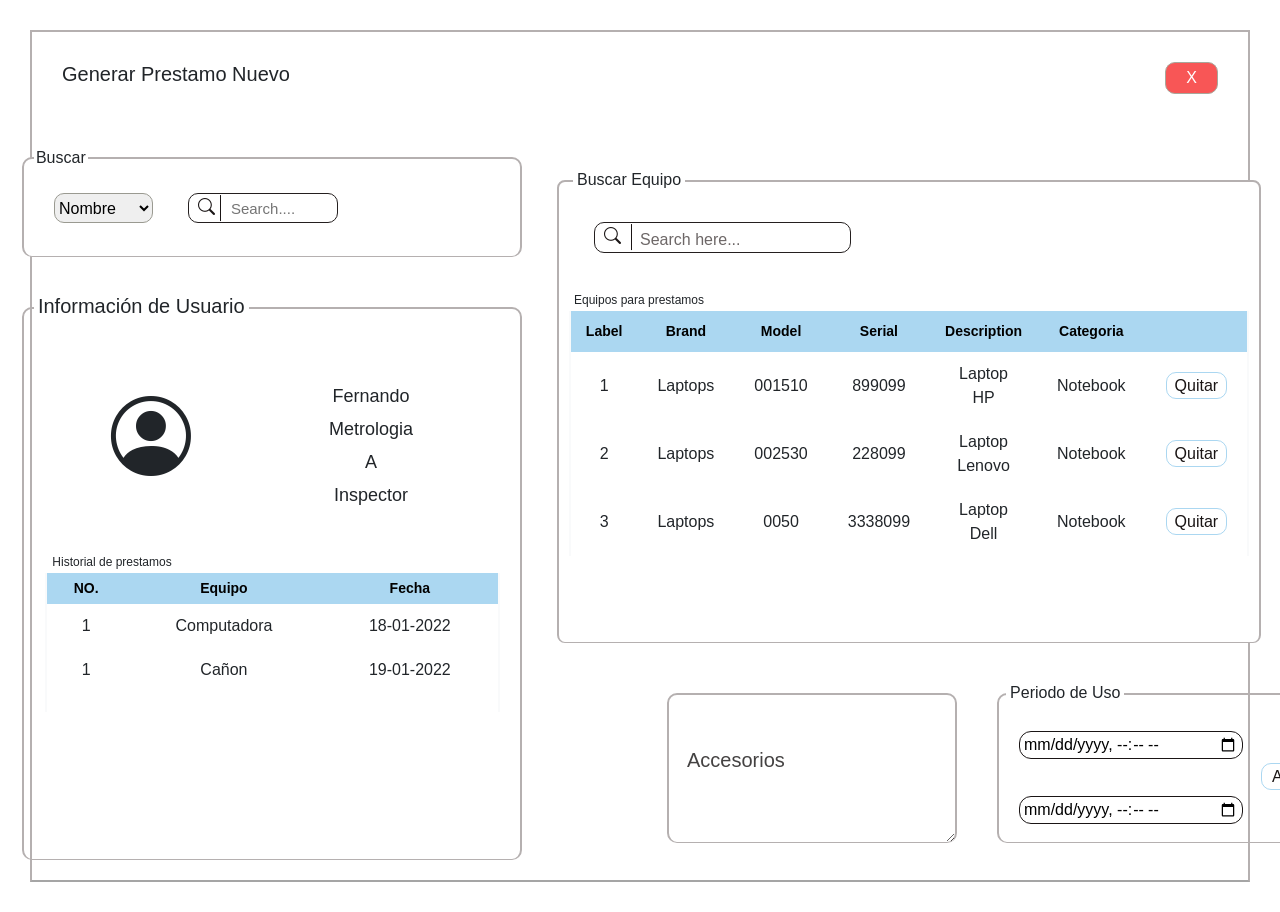
==== index.html @ a67ab9e0 "Baja prestamos start" ====
<!DOCTYPE html>
<html lang="en">
<head>
    <meta charset="UTF-8">
    <meta http-equiv="X-UA-Compatible" content="IE=edge">
    <meta name="viewport" content="width=device-width, initial-scale=1.0">
    <link rel="icon" href="img/shortcut-icon.ico">
    <title>Generar Prestamo</title>
    <script src="https://code.jquery.com/jquery-3.6.0.min.js"></script>
    <script src="js/jquery-3.6.0.min.js"></script>
    <link rel="stylesheet" href="css/style.css">
    <link href="https://cdn.jsdelivr.net/npm/bootstrap@5.0.2/dist/css/bootstrap.min.css" rel="stylesheet" integrity="sha384-EVSTQN3/azprG1Anm3QDgpJLIm9Nao0Yz1ztcQTwFspd3yD65VohhpuuCOmLASjC" crossorigin="anonymous">
    <script src="https://cdn.jsdelivr.net/npm/bootstrap@5.0.2/dist/js/bootstrap.bundle.min.js" integrity="sha384-MrcW6ZMFYlzcLA8Nl+NtUVF0sA7MsXsP1UyJoMp4YLEuNSfAP+JcXn/tWtIaxVXM" crossorigin="anonymous"></script>
    <link rel="stylesheet" href="https://cdn.jsdelivr.net/npm/bootstrap-icons@1.8.2/font/bootstrap-icons.css">
    
</head>
<body>
    
    <section>
        <div class="cabecera">
            <h1>Generar Prestamo Nuevo</h1>
            <input class="botonCerrar" type="button" value="X" onclick="window.close()">
        </div>
    
        <div class="container mb-2 pt-2">
            <div class="row">
                <div class="col-md-5">
                    <div class="caja">
                        <p>Buscar</p>

                        <div class="buscadores">

                            <select name="" id="">
                                <option selected="selected" value="">Nombre</option>
                                <option value="">Jonathan</option>
                                <option value="">Abimael</option>
                                <option value="">Exal</option>
                                <option value="">Emmanuel</option>
                            </select>

                            <div class="search-1">
                                <input type="text" placeholder="Search....">
                                <i class="bi bi-search"></i>
                            </div>
                            

                        </div>
                    </div>

                    <div>
                        <div class="caja2">
                            <p>Información de Usuario</p>

                            <div class="info">
                                <i class="bi bi-person-circle"></i>
                                <ul>
                                    <li>Fernando</li>
                                    <li>Metrologia</li>
                                    <li>A</li>
                                    <li>Inspector</li>
                                </ul>
                                
                            </div>

                            <div class="area">
                                <label class="form-label">Historial de prestamos</label>
                                
                                <table class="mb-3">
                                   <!-- <caption>Tabla de prestamos</caption>-->
                                    <tr>
                                        <th>NO.</th>
                                        <th>Equipo</th>
                                        <th>Fecha</th>
                                    </tr>
                                    <tr>
                                        <td>1</td>
                                        <td>Computadora</td>
                                        <td>18-01-2022</td>
                                    </tr>
                                    <tr>
                                        <td>1</td>
                                        <td>Cañon</td>
                                        <td>19-01-2022</td>
                                    </tr>
                                    <tr>
                                        <td></td>
                                        <td></td>
                                        <td></td>
                                    </tr>
                                   
                                    
                                    
                                </table>
                              </div>
                        
                        </div>
                    </div>

                </div>
                

                <div class="col-md-6 pt-5 buscar-equipos ">
                    <div class="equipo">

                        <p>Buscar Equipo</p>

                        <div class="search">
                            <input type="text" id="input2" placeholder="Search here...">
                            <i class="bi bi-search"></i>
                        </div>

                        <div class="area-equipos">
                            <label class="form-label">Equipos para prestamos</label>
                            <table class="mb-3">
                                <tr>
                                    
                                    <th>Label</th>
                                    <th>Brand</td>
                                    <th>Model</th>
                                    <th>Serial</th>
                                    <th>Description</th>
                                    <th>Categoria</th>
                                    <th></th>
                                    
                                </tr>

                                <tbody id="tabla2">
                                    <tr id="fila1">
                                        <td>1</td>
                                        <td>Laptops</td>
                                        <td>001510</td>
                                        <td>899099</td>
                                        <td>Laptop HP</td>
                                        <td>Notebook</td>
                                        <td><a  id="quitar1" class="b-quitar">Quitar</a></td>

                                    </tr>
                                    <tr id="fila2">
                                        <td>2</td>
                                        <td>Laptops</td>
                                        <td>002530</td>
                                        <td>228099</td>
                                        <td>Laptop Lenovo</td>
                                        <td>Notebook</td>
                                        <td><a  id="quitar2" class="b-quitar">Quitar</a></td>
                                    </tr>
                                    <tr id="fila3">
                                        <td>3</td>
                                        <td>Laptops</td>
                                        <td>0050</td>
                                        <td>3338099</td>
                                        <td>Laptop Dell</td>
                                        <td>Notebook</td>
                                        <td><a  id="quitar3" class="b-quitar">Quitar</a></td>
                                    </tr>
                                    
                                </tbody>
                            </table>
                        </div>
                    </div>

                    <div class="contenedor">

                        <div class="cont-area">
                            <textarea name="" id="miid" cols="30" rows="5" placeholder="Accesorios"></textarea>
                        </div>

                        <div class="periodos">
                            <p>Periodo de Uso</p>

                            <div class="periodo">
                                <input type="datetime-local">
                                <input type="datetime-local">
                            </div>
                            
                            <div class="agregar"><a id="agregar" class="btn-agregar">Agregar</a></div>
                        </div>
                        
                    </div>
                </div>
    
            </div>
        </div>
    </section>

    
    <script>
        $(function (){
            $('#quitar1').click(function(){
                $('#fila1').hide(); //Ocultar Elemento
            });
            $('#quitar2').click(function(){
                $('#fila2').remove(); //Eliminar Elemento
            });
            $('#quitar3').click(function(){
                $('#fila3').remove();
            });
            $('#quitar4').click(function(){
                $('#fila4').remove();
            });
        });

        $(document).ready(function(){
        $("#input2").on("keyup", function() {
        var value = $(this).val().toLowerCase();
        $("#tabla2 tr").filter(function() {
        $(this).toggle($(this).text().toLowerCase().indexOf(value) > -1)
            });
        });
        });

    </script>

</body>


</html>
---- css/style.css ----
@import url("https://cdn.jsdelivr.net/npm/bootstrap-icons@1.8.2/font/bootstrap-icons.css");

*{
    margin: 0;
    padding: 0;
    font-family: sans-serif;
}

section{
    margin: 30px;
    border-bottom: 2px solid rgb(165, 165, 165);
    border-top: 2px solid #b5b0b0;
    border-left: 2px solid #b5b0b0;
    border-right: 2px solid #b5b0b0;
}

.cabecera{
    display: flex;
    justify-content: space-between;
    margin: 30px;
}

.cabecera h1{
    text-decoration: none;
    user-select: none;
    font-size: 20px;
    font-weight: 400;
}

.botonCerrar{   
    padding: 0 20px;
    background-color: rgb(248, 86, 86);
    border: 1px solid #a7a79b;
    color: white;
    border-radius: 10px;
    transition: .5s;

}

.botonCerrar:hover{
    background-color: #fff;
    color: black;
    border: 1px solid #9a9a91;
}
.caja{
    position: relative;
    background-color: #fff;
    height: 100px;
    width: 600px !important;
    text-align: center;
    border-bottom: 1px solid #b5b0b0;
    border-top: 2px solid #b5b0b0;
    border-right:2px solid #b5b0b0;
    border-left: 2px solid #b5b0b0;
    right: 200px;
    margin-top: 25px;
    border-radius: 10px;
}

.caja p{
    position: absolute;
    left: 2%;
    bottom: 70.5px;
    background: white;
    padding: 0 2px;
    user-select: none;
    
}

.buscadores{
    display: flex;
    padding: 30px;
    margin-top: 4px;
    
}

.buscadores select{
    border-radius: 8px;
    height: 30px;
    width: 100px;
    border-radius: 10px;
    border: 1px solid #9a9a91;
    text-align: justify;
    outline: none;
    
}

.buscadores input{
    border-radius: 10px;
    height: 30px;
    width: 150px;
    border: 1px solid #9a9a91;
    outline: none;
    text-align: center;
}

.buscadores a{
    background-color: #83d2e5;
    color: #231d1de6;
    border: 1px solid #9a9a9a;
    border-radius: 10px;
    padding: 2px 10px;
    text-decoration: none;
    transition: 1s;
}

.buscadores a:hover{
    background-color: #fff;
    color: black;
    border: 1px solid #83d2e5;
}
hr{
    width: 50%;
    color: azure;
}

.caja2{
    position:  relative;
    text-align: center;
    width: 600px;
    border-bottom: 1px solid #b5b0b0;
    border-top:2px solid #b5b0b0;
    border-left: 2px solid #b5b0b0;
    border-right: 2px solid #b5b0b0;
    right: 200px;
    margin-bottom: 12px;
    margin-top: 50px;
    border-radius: 10px;
}

.caja2 p {
    position: absolute !important;
    font-size: 20px;
    font-weight: 500;
    user-select: none;
    left: 2%;
    bottom: 522px;
    background-color: white;
    padding: 0 4px;
    
}

/*
.caja2 i{
    margin-top: 70px;
    font-size: 100PX;
    position: absolute;
    left: 35PX;
}*/

.info{
    display: flex;
    justify-content: space-around;
}

.info i{
    position: relative;
    margin-top: 70px;
    font-size: 80px;
    left: 30px;
}

.info ul li{
    font-size: 18px;
    position: relative;
    top: 70px;
    margin: 2px;
    padding: 2px 20px;
    list-style: none;
    margin-right: 30px;
}

.area{
    height: 360px;
    padding-top: 50px;
}
.area label{
    margin-bottom: 0;
    right: 205px;
    position: relative;
    font-size: 12px;
    font-weight: 500;
}

.area textarea{
    width: 90% !important;
    margin-left: 20px !important;
}

.area table{
    margin-top: 8px;
    margin: auto;
    width: 540px;
    border-collapse: collapse;
    border-left: 2px solid #f9fafb;
    border-right: 2px solid #f9fafb;
    user-select: none;
}
.area table th{
    background-color: rgb(110 187 231 / 58%);
    color: black;
    font-size: 14px;
    padding: 5px 15px;
}

.area table td{
    
    padding-left: 20px;
    padding-right: 20px;
    padding-top: 10px;
    padding-bottom: 10px;
}

/*Segundo Row*/

.equipo{
    
    width: 800px !important;
    position: relative;
    background-color: #fff;
    text-align: center;
    border-bottom: 1px solid #b5b0b0;
    border-top: 2px solid #b5b0b0;
    border-right:2px solid #b5b0b0;
    border-left: 2px solid #b5b0b0;
    left: 90px;
    margin-bottom: 10px;
    border-radius: 8px;
}

.equipo p{
    position: absolute !important;
    left: 2%;
    bottom: 434px;
    background: white;
    padding: 0 4px;
    user-select: none;
    
}
.search-1{
    position: relative;
    width: 300px;
    height: 40px;
    margin-right: 80px;
    left: 35px;
}

.search-1 input{
    position: absolute;
    top: 0;
    left: 0;
    outline: none;
    border-radius: 10px;
    margin-right: 150px;
    color: #1a1515;
    background: transparent;
    border: 1px solid rgb(36, 31, 31);
    padding: 5px 10px;
    font-size: 15px;
}

.search-1 i{
    position: absolute;
    font-size: 17px;
    top: 12px;
    transform: translateY(-39%);
    left: 10px;
    color: #1a1515;
    border-right: 1px solid #1a1515;
    padding-right: 5px;
}

.search input::placeholder{color: rgb(109, 103, 103);}

 /*Segundo filtro de busqueda*/
.search{
    position: relative;
    width: 300px;
    height: 40px;
    margin-right: 80px;
    top: 40px;
    left: 35px;
}

.search input{
    position: absolute;
    top: 0;
    left: 0;
    outline: none;
    border-radius: 10px;
    margin-right: 150px;
    color: #1a1515;
    background: transparent;
    border: 1px solid rgb(36, 31, 31);
    padding: 5px 10px 0 45px
}

.search i{
    font-size: 17px;
    position: absolute;
    top: 12px;
    transform: translateY(-39%);
    left: 10px;
    color: #1a1515;
    border-right: 1px solid #1a1515;
    padding-right: 10px;
}

.search input::placeholder{color: rgb(109, 103, 103);}

.area-equipos{
    height: 420px;
    padding-top: 65px;
}

.area-equipos label{
    margin-bottom: 0;
    position: relative;
    right: 303px;
    font-size: 12px;
    font-weight: 500;
    
}

/*Segunda tabla*/
 .equipo table{
    margin-top: 10px;
    margin: auto;
    width: 740px;
    border-collapse: collapse;
    border-left: 2px solid #f9fafb;
    border-right: 2px solid #f9fafb;
    user-select: none;
}

 .equipo table th{
    background-color: rgb(110 187 231 / 58%);
    color: black;
    font-size: 14px;
    padding: 10px 15px;
}

.equipo table td{
    
    padding-left: 20px;
    padding-right: 20px;
    padding-top: 10px;
    padding-bottom: 10px;
}

.b-quitar{
    text-decoration: none;
    padding: 4px 8px;
    border: 1px solid rgb(110 187 231 / 58%);
    background-color: transparent;
    color: #1a1515;
    border-radius: 10px;
    transition: .5s;
    cursor: pointer;
}

.b-quitar:hover{
    background-color: rgb(110 187 231);
    border: 1px solid #b5b0b0;
    color: white;
    font-weight: 500;
}

/*Contenedor de Accesorios*/

.contenedor{
    width: 860px !important;
    display: flex;
    justify-content: space-around;
    margin-top: 50px;
}

#miid::placeholder {
    color: rgb(68, 66, 66);
    padding-left: 10px;
    padding-top: 30px;
  }

.contenedor .cont-area{
    height: 150px;
    width: 315px;
}
.contenedor .cont-area textarea{
    outline: none;
    border-right: 2px solid #b5b0b0;
    border-bottom: 1px solid #b5b0b0;
    border-left: 2px solid #b5b0b0;
    border-top: 2px solid #b5b0b0;
    border-radius: 10px;
    margin-left: 100px;
    width: 290px;
    height: 150px;;
    text-align: justify;
    padding: 10px;
}

#miid::placeholder {
    color: rgb(68, 66, 66);
    padding-left: 8px;
    padding-top: 40px;
    font-size: 20px;
  }

.contenedor .accesorios p{
    font-size: 16px;
    font-weight: 600;
    margin-left: 10px;
}

.contenedor .periodos{
    position: relative;
    display: flex;
    justify-content: space-between;
    border-right: 2px solid #b5b0b0;
    border-bottom: 1px solid #b5b0b0;
    border-left: 2px solid #b5b0b0;
    border-top: 2px solid #b5b0b0;
    height: 150px;
    width: 800px !important;
    border-radius: 10px;
    margin-left: 115px;
}

.contenedor .periodos p{
    position: absolute !important;
    padding: 0 4px;
    background: white;
    left: 2%;
    bottom: 121px;
    user-select: none;
}

.contenedor .periodo{
    display: flex;
    flex-direction: column;
    margin-top: 18px;
    margin-left: 20px;
}


.contenedor .periodo input{
    padding: 6px 15px;
    border-radius: 8px;
    border: 1px solid #1a1515;
    margin: auto;
    outline: none;
}

.agregar{
    margin-top: 70px;
    margin-right: 15px;
}
.btn-agregar{
    text-decoration: none;
    padding: 4px 10px;
    border: 1px solid rgb(110 187 231 / 58%);
    background: transparent;
    color: #1a1515;
    border-radius: 10px;
    transition: .54s;
    cursor: pointer;
}

.btn-agregar:hover{
    background-color: rgb(110 187 231);
    color: white;
    border: 1px solid #a7a79b;
}

/*Estilos para la vista de baja asignaciones*/

.baja-asignaciones section{
    margin: 40px;
    border-bottom: 2px solid rgb(165, 165, 165);
    border-top: 2px solid #b5b0b0;
    border-left: 2px solid #b5b0b0;
    border-right: 2px solid #b5b0b0;
}

.baja-asignaciones{
    display: flex;
    justify-content: space-around;
}

.user-search{
    position: relative;
    width: 400px;
    border-bottom: 1px solid rgb(165, 165, 165);
    border-top: 2px solid #b5b0b0;
    border-left: 2px solid #b5b0b0;
    border-right: 2px solid #b5b0b0;
    border-radius: 10px;
}

.user-search p{
    position: absolute;
    bottom: 198px;
    left: 2%;
    background-color: white;
    padding: 0 4px;
}

.user-search-select{
    display: flex;
    flex-direction: column;
    padding-top: 40px;
}

.user-search-select select{
    padding: 6px 25px;
    border-radius: 12px;
    margin: auto;
    margin-bottom: 15px;
    outline: none;
    text-align: center;
}

.user-search-select input{
    padding: 4px 18px;
    border-radius: 12px;
    margin: auto;
    margin-top: 10px;
    outline: none;
    border: 1px solid #1a1515;
}

.user-icon{
    justify-content: center;
    display: flex;
    margin-top: 30px;
}

.user-icon a{
    width: 45px;
    background: rgb(196, 194, 194);
    height: 45px;
    border-radius: 22px;
    position: relative;
}

.user-icon  i{
    position: absolute;
    font-size: 22px;
    left: 13px;
    top: 7px;
    color: #1a1515;
}


/*Parte responsiva para Laptops*/
@media screen and (max-width:1400px){
    .caja{
        right: 60px;
        max-width: 500px;
    }

    .caja2{
        right: 60px;
        max-width: 500px;
    }

    .area label{
        right: 160px;
    }
    .area table{
        max-width: 455px;
    }

    .equipo{
        left: 0;
        right: 10px;
        max-width: 704px;
    }
    .equipo .area-equipos label{
        right: 270px !important;
    }

    .area-equipos table{
        max-width: 675px;
    }
    
    .contenedor{
        max-width: 600px;
        margin-left: 10px;
    }

    .contenedor.cont-area{
        width: 200px;
        height: 120px;
    }

    .contenedor .periodo input {
        padding: 1px 4px;
        border-radius: 12px;
    }

    .agregar{
        margin-left: 18px;
    }
}

/*Parte responsiva para Tablets*/

@media screen and (max-width:1200px) {

    .caja{
        justify-content: center;
        right: 0;
        max-width: 600px;
        
    }

    .caja2{
        right: 0;
        max-width: 600px;
    }

    .area label{
        right: 205px;
    }
    .area table{
        max-width: 550px;
    }


    .row{

        /*flex-direction: column; para bajar una columna a modo vertical*/
        flex-direction: column;
        
    }

    .container{
      
      max-width: 630px !important;
    }

    .cabecera input{
        margin-right: 0px;
    }

    .equipo{
        left: 0;
        max-width: 960px;
    }
    .equipo .area-equipos table{
        max-width: 740px;
    }
    .equipo .area-equipos label{
        right: 295px !important;
    }

    .buscar-equipos{
        position: relative;
        right: 100px;
    }
    .contenedor{
        max-width: 800px;
        margin-left: 30px !important;
    }

    .contenedor .cont-area textarea{
        margin-left: 0;
    }

    .contenedor .periodos {
        max-width: 500px !important;
        margin-right:60px;
    }
    .contenedor .accesorios{
        margin-left: 0;
    }

    .contenedor .periodo input {
        padding: 1px 4px;
        border-radius: 12px;
    }

    .agregar{
        margin-left: 32px;
    }
}

/*Tablets mas pequeñas*/
@media screen and (max-width:992px) {
    .caja{
        right: 0;
        
    }

    .caja2{
        right: 0;
    }

    .row{
        flex-direction: column;
    }

    .equipo{
        left: 0;
        max-width: 690px;
    }

    .equipo p{
        bottom: 431px;
    }

    .equipo label{
        right: 270px;
    }
    .equipo .area-equipos label{
        right: 250px !important;
    }
    .equipo .area-equipos table {
        max-width: 500px;
    }
    .buscar-equipos{
        right: 40px;
    }

    .contenedor{
        max-width: 690px;
        margin-left: 0 !important;
    }
    .contenedor .cont-area{
        width: 245px;
    }
    .contenedor .cont-area textarea {
        margin-left: 60px;
        height: 135px;
    }

    .contenedor .periodos{
        height: 135px;
    }
    .contenedor .periodos p{
        bottom: 105px;
    }
    .agregar{
        margin-left: 40px;
    }
    
}

/*Medidas para Celular*/

@media screen and (max-width:500px) {
    section{
        margin: 10px;
    }

    .caja{
        max-width: 365px;
    }

    .caja2{
        max-width: 365px;
    }

    .caja2 p{
        position: absolute;
        left: 17%;
    }

    .area label{
        right: 5px;
    }

    .area table{
        max-width: 340px;
    }

    .buscar-equipos{
        position: initial;
    }
    .equipo{
        
        max-width: 365px;
    }
    
}
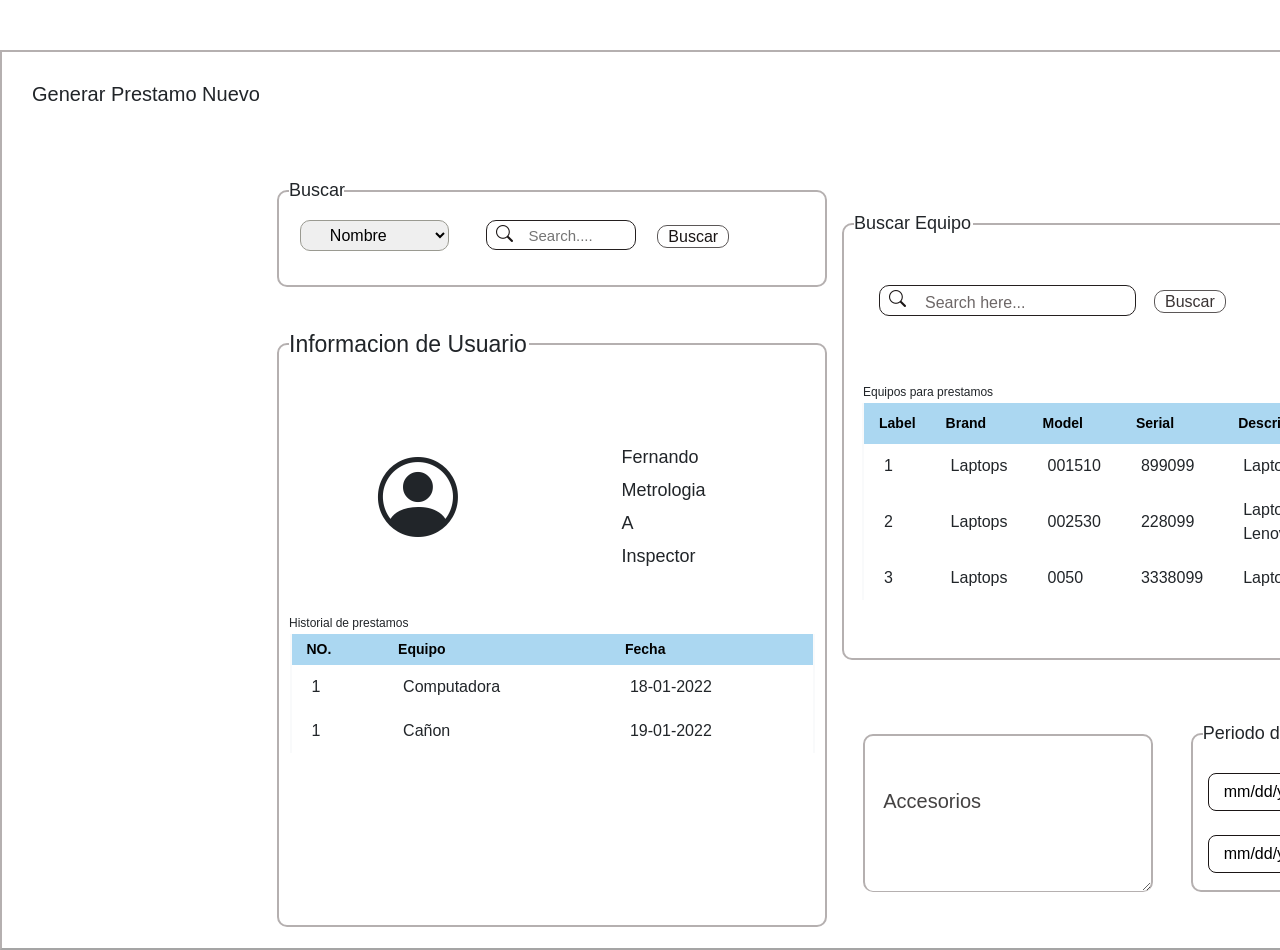
==== commit d3ddb5c5: "Responsivo" ====
--- a/index.html
+++ b/index.html
@@ -1,209 +1,209 @@
 <!DOCTYPE html>
 <html lang="en">
-<head>
-    <meta charset="UTF-8">
-    <meta http-equiv="X-UA-Compatible" content="IE=edge">
-    <meta name="viewport" content="width=device-width, initial-scale=1.0">
-    <link rel="icon" href="img/shortcut-icon.ico">
-    <title>Generar Prestamo</title>
-    <script src="https://code.jquery.com/jquery-3.6.0.min.js"></script>
-    <script src="js/jquery-3.6.0.min.js"></script>
-    <link rel="stylesheet" href="css/style.css">
-    <link href="https://cdn.jsdelivr.net/npm/bootstrap@5.0.2/dist/css/bootstrap.min.css" rel="stylesheet" integrity="sha384-EVSTQN3/azprG1Anm3QDgpJLIm9Nao0Yz1ztcQTwFspd3yD65VohhpuuCOmLASjC" crossorigin="anonymous">
-    <script src="https://cdn.jsdelivr.net/npm/bootstrap@5.0.2/dist/js/bootstrap.bundle.min.js" integrity="sha384-MrcW6ZMFYlzcLA8Nl+NtUVF0sA7MsXsP1UyJoMp4YLEuNSfAP+JcXn/tWtIaxVXM" crossorigin="anonymous"></script>
-    <link rel="stylesheet" href="https://cdn.jsdelivr.net/npm/bootstrap-icons@1.8.2/font/bootstrap-icons.css">
-    
-</head>
+    <head>
+        <meta charset="UTF-8">
+        <meta http-equiv="X-UA-Compatible" content="IE=edge">
+        <meta name="viewport" content="width=device-width, initial-scale=1.0">
+        <link rel="icon" href="img/shortcut-icon.ico">
+        <title>Generar Prestamo</title>
+        <script src="https://code.jquery.com/jquery-3.6.0.min.js"></script>
+        <script src="js/jquery-3.6.0.min.js"></script>
+        <link rel="stylesheet" href="css/style.css">
+        <link href="https://cdn.jsdelivr.net/npm/bootstrap@5.0.2/dist/css/bootstrap.min.css" rel="stylesheet" integrity="sha384-EVSTQN3/azprG1Anm3QDgpJLIm9Nao0Yz1ztcQTwFspd3yD65VohhpuuCOmLASjC" crossorigin="anonymous">
+        <script src="https://cdn.jsdelivr.net/npm/bootstrap@5.0.2/dist/js/bootstrap.bundle.min.js" integrity="sha384-MrcW6ZMFYlzcLA8Nl+NtUVF0sA7MsXsP1UyJoMp4YLEuNSfAP+JcXn/tWtIaxVXM" crossorigin="anonymous"></script>
+        <link rel="stylesheet" href="https://cdn.jsdelivr.net/npm/bootstrap-icons@1.8.2/font/bootstrap-icons.css">
+        
+    </head>
 <body>
-    
-    <section>
-        <div class="cabecera">
+
+    <div class="section-prestamos">
+        <div class="cabecera-asign">
             <h1>Generar Prestamo Nuevo</h1>
-            <input class="botonCerrar" type="button" value="X" onclick="window.close()">
+            <input type="button" class="botonCerrar" value="X" onclick="window.close()">
         </div>
-    
+
         <div class="container mb-2 pt-2">
             <div class="row">
                 <div class="col-md-5">
-                    <div class="caja">
-                        <p>Buscar</p>
-
-                        <div class="buscadores">
-
-                            <select name="" id="">
-                                <option selected="selected" value="">Nombre</option>
-                                <option value="">Jonathan</option>
-                                <option value="">Abimael</option>
-                                <option value="">Exal</option>
-                                <option value="">Emmanuel</option>
-                            </select>
-
-                            <div class="search-1">
-                                <input type="text" placeholder="Search....">
-                                <i class="bi bi-search"></i>
-                            </div>
-                            
-
+
+                    <div class="prestamo-fil">
+                        <form class="prestamo-fieldset">
+                            <fieldset class="buscadores-prestamos">
+                                <legend>Buscar</legend>
+                                <div class="mt-2">
+                                    <select name="" id="">
+                                        <option selected="selected" value="">Nombre</option>
+                                        <option value="">Jonathan</option>
+                                        <option value="">Abimael</option>
+                                        <option value="">Exal</option>
+                                        <option value="">Emmanuel</option>
+                                    </select>
+                                </div>
+
+                                <div class="search-1 mt-2">
+                                    <input type="text" placeholder="Search....">
+                                    <i class="bi bi-search"></i>
+                                </div>
+                                <div class="buscar-pres"><a href="">Buscar</a></div>
+                            </fieldset>
+                        </form>
+                    </div>
+
+                    <div>
+                        <div class="prestamos-caja2">
+                            <form action="">
+                                <fieldset>
+                                    <legend>Informacion de Usuario</legend>
+                        
+                                    <div class="info">
+                                        <i class="bi bi-person-circle"></i>
+                                        <ul>
+                                            <li>Fernando</li>
+                                            <li>Metrologia</li>
+                                            <li>A</li>
+                                            <li>Inspector</li>
+                                        </ul>
+                                        
+                                    </div>
+
+                                    <div class="area">
+                                        <label class="form-label">Historial de prestamos</label>
+                                        <table class="mb-3">
+                                        <!-- <caption>Tabla de prestamos</caption>-->
+                                            <tr>
+                                                <th>NO.</th>
+                                                <th>Equipo</th>
+                                                <th>Fecha</th>
+                                            </tr>
+                                            <tr>
+                                                <td>1</td>
+                                                <td>Computadora</td>
+                                                <td>18-01-2022</td>
+                                            </tr>
+                                            <tr>
+                                                <td>1</td>
+                                                <td>Cañon</td>
+                                                <td>19-01-2022</td>
+                                            </tr>
+                                        </table>
+                                    </div>
+                            </fieldset>
+                        </form>
                         </div>
                     </div>
 
-                    <div>
-                        <div class="caja2">
-                            <p>Información de Usuario</p>
-
-                            <div class="info">
-                                <i class="bi bi-person-circle"></i>
-                                <ul>
-                                    <li>Fernando</li>
-                                    <li>Metrologia</li>
-                                    <li>A</li>
-                                    <li>Inspector</li>
-                                </ul>
-                                
-                            </div>
-
-                            <div class="area">
-                                <label class="form-label">Historial de prestamos</label>
-                                
-                                <table class="mb-3">
-                                   <!-- <caption>Tabla de prestamos</caption>-->
-                                    <tr>
-                                        <th>NO.</th>
-                                        <th>Equipo</th>
-                                        <th>Fecha</th>
-                                    </tr>
-                                    <tr>
-                                        <td>1</td>
-                                        <td>Computadora</td>
-                                        <td>18-01-2022</td>
-                                    </tr>
-                                    <tr>
-                                        <td>1</td>
-                                        <td>Cañon</td>
-                                        <td>19-01-2022</td>
-                                    </tr>
-                                    <tr>
-                                        <td></td>
-                                        <td></td>
-                                        <td></td>
-                                    </tr>
-                                   
+                </div>
+
+                <div class="col-md-6 pt-5 ">
+                    <div class="equipo-prestamos">
+                        <form action="">
+                            <fieldset>
+                                <legend>Buscar Equipo</legend>
+
+                                <div class="search">
+                                    <input type="text" id="input-be" placeholder="Search here...">
+                                    <i class="bi bi-search"></i>
+                                </div>
+                                <div class="buscar-pres-e"><a href="">Buscar</a></div>
+
+                                <div class="area-equipos">
+                                    <label class="form-label">Equipos para prestamos</label>
+                                    <table class="mb-3">
+                                        <tr>
+                                            
+                                            <th>Label</th>
+                                            <th>Brand</td>
+                                            <th>Model</th>
+                                            <th>Serial</th>
+                                            <th>Description</th>
+                                            <th>Categoria</th>
+                                            <th></th>
+                                            
+                                        </tr>
+
+                                        <tbody id="tabla-equipo-prestamos">
+                                            <tr id="fila-tep1">
+                                                <td>1</td>
+                                                <td>Laptops</td>
+                                                <td>001510</td>
+                                                <td>899099</td>
+                                                <td>Laptop HP</td>
+                                                <td>Notebook</td>
+                                                <td><a  id="quitar-ep1" class="b-quitar">Quitar</a></td>
+
+                                            </tr>
+                                            <tr id="fila-tep2">
+                                                <td>2</td>
+                                                <td>Laptops</td>
+                                                <td>002530</td>
+                                                <td>228099</td>
+                                                <td>Laptop Lenovo</td>
+                                                <td>Notebook</td>
+                                                <td><a  id="quitar-ep2" class="b-quitar">Quitar</a></td>
+                                            </tr>
+                                            <tr id="fila-tep3">
+                                                <td>3</td>
+                                                <td>Laptops</td>
+                                                <td>0050</td>
+                                                <td>3338099</td>
+                                                <td>Laptop Dell</td>
+                                                <td>Notebook</td>
+                                                <td><a  id="quitar-ep3" class="b-quitar">Quitar</a></td>
+                                            </tr>
                                     
-                                    
-                                </table>
-                              </div>
-                        
-                        </div>
-                    </div>
-
-                </div>
-                
-
-                <div class="col-md-6 pt-5 buscar-equipos ">
-                    <div class="equipo">
-
-                        <p>Buscar Equipo</p>
-
-                        <div class="search">
-                            <input type="text" id="input2" placeholder="Search here...">
-                            <i class="bi bi-search"></i>
-                        </div>
-
-                        <div class="area-equipos">
-                            <label class="form-label">Equipos para prestamos</label>
-                            <table class="mb-3">
-                                <tr>
-                                    
-                                    <th>Label</th>
-                                    <th>Brand</td>
-                                    <th>Model</th>
-                                    <th>Serial</th>
-                                    <th>Description</th>
-                                    <th>Categoria</th>
-                                    <th></th>
-                                    
-                                </tr>
-
-                                <tbody id="tabla2">
-                                    <tr id="fila1">
-                                        <td>1</td>
-                                        <td>Laptops</td>
-                                        <td>001510</td>
-                                        <td>899099</td>
-                                        <td>Laptop HP</td>
-                                        <td>Notebook</td>
-                                        <td><a  id="quitar1" class="b-quitar">Quitar</a></td>
-
-                                    </tr>
-                                    <tr id="fila2">
-                                        <td>2</td>
-                                        <td>Laptops</td>
-                                        <td>002530</td>
-                                        <td>228099</td>
-                                        <td>Laptop Lenovo</td>
-                                        <td>Notebook</td>
-                                        <td><a  id="quitar2" class="b-quitar">Quitar</a></td>
-                                    </tr>
-                                    <tr id="fila3">
-                                        <td>3</td>
-                                        <td>Laptops</td>
-                                        <td>0050</td>
-                                        <td>3338099</td>
-                                        <td>Laptop Dell</td>
-                                        <td>Notebook</td>
-                                        <td><a  id="quitar3" class="b-quitar">Quitar</a></td>
-                                    </tr>
-                                    
-                                </tbody>
-                            </table>
-                        </div>
-                    </div>
-
-                    <div class="contenedor">
+                                        </tbody>
+                                    </table>
+                                </div>
+                            </fieldset>
+                        </form>
+                    </div>
+
+                    <div class="contenedor mb-4">
 
                         <div class="cont-area">
                             <textarea name="" id="miid" cols="30" rows="5" placeholder="Accesorios"></textarea>
                         </div>
 
                         <div class="periodos">
-                            <p>Periodo de Uso</p>
-
-                            <div class="periodo">
-                                <input type="datetime-local">
-                                <input type="datetime-local">
-                            </div>
-                            
-                            <div class="agregar"><a id="agregar" class="btn-agregar">Agregar</a></div>
+                            <form action="">
+                                <fieldset>
+                                    <legend>Periodo de Uso</legend>
+
+                                        <div class="fechas-prestamos">
+                                            <input class="mb-2" type="datetime-local">
+                                            <input class="mt-3" type="datetime-local">
+                                        </div>
+                                        
+                                        <div class="agregar"><a id="agregar" class="btn-agregar">Agregar</a></div>
+                                </fieldset>
+                                
+                            </form>
                         </div>
                         
                     </div>
+
                 </div>
-    
             </div>
         </div>
-    </section>
-
+    </div>
     
     <script>
         $(function (){
-            $('#quitar1').click(function(){
-                $('#fila1').hide(); //Ocultar Elemento
-            });
-            $('#quitar2').click(function(){
-                $('#fila2').remove(); //Eliminar Elemento
-            });
-            $('#quitar3').click(function(){
-                $('#fila3').remove();
-            });
-            $('#quitar4').click(function(){
-                $('#fila4').remove();
+            $('#quitar-ep1').click(function(){
+                $('#fila-tep1').hide(); //Ocultar Elemento
+            });
+            $('#quitar-ep2').click(function(){
+                $('#fila-tep2').remove(); //Eliminar Elemento
+            });
+            $('#quitar-ep3').click(function(){
+                $('#fila-tep3').remove();
             });
         });
 
         $(document).ready(function(){
-        $("#input2").on("keyup", function() {
+        $("#input-be").on("keyup", function() {
         var value = $(this).val().toLowerCase();
-        $("#tabla2 tr").filter(function() {
+        $("#tabla-equipo-prestamos tr").filter(function() {
         $(this).toggle($(this).text().toLowerCase().indexOf(value) > -1)
             });
         });
@@ -212,6 +212,4 @@
     </script>
 
 </body>
-
-
 </html>
--- a/css/style.css
+++ b/css/style.css
@@ -6,12 +6,16 @@
     font-family: sans-serif;
 }
 
-section{
-    margin: 30px;
+.section-prestamos{
+    width: 1650px;
+    height: 900px;
+    margin: auto;
+    margin-top: 50px;
     border-bottom: 2px solid rgb(165, 165, 165);
     border-top: 2px solid #b5b0b0;
     border-left: 2px solid #b5b0b0;
     border-right: 2px solid #b5b0b0;
+    background-color: white;
 }
 
 .cabecera{
@@ -42,50 +46,45 @@
     color: black;
     border: 1px solid #9a9a91;
 }
-.caja{
-    position: relative;
+
+.prestamo-fil{
     background-color: #fff;
     height: 100px;
-    width: 600px !important;
-    text-align: center;
-    border-bottom: 1px solid #b5b0b0;
-    border-top: 2px solid #b5b0b0;
-    border-right:2px solid #b5b0b0;
-    border-left: 2px solid #b5b0b0;
-    right: 200px;
+    width: 650px !important;
     margin-top: 25px;
     border-radius: 10px;
 }
 
-.caja p{
-    position: absolute;
-    left: 2%;
-    bottom: 70.5px;
-    background: white;
-    padding: 0 2px;
-    user-select: none;
-    
-}
-
-.buscadores{
-    display: flex;
-    padding: 30px;
-    margin-top: 4px;
-    
-}
-
-.buscadores select{
+.prestamo-fil fieldset{
+    width: 550px;
+    height: 110px;
+}
+
+.prestamo-fil legend{
+    font-size: 18px;
+    width: 10% !important;
+    float: none !important;
+    margin-left: 10px !important;
+}
+
+.buscadores-prestamos{
+    display: flex;
+    justify-content: space-around;
+    
+}
+
+.buscadores-prestamos select{
     border-radius: 8px;
-    height: 30px;
-    width: 100px;
+    padding: 5px 25px;
     border-radius: 10px;
     border: 1px solid #9a9a91;
     text-align: justify;
     outline: none;
-    
-}
-
-.buscadores input{
+    margin-left: 20px;
+    
+}
+
+.buscadores-prestamos input{
     border-radius: 10px;
     height: 30px;
     width: 150px;
@@ -94,50 +93,47 @@
     text-align: center;
 }
 
-.buscadores a{
-    background-color: #83d2e5;
-    color: #231d1de6;
-    border: 1px solid #9a9a9a;
+.buscar-pres{
+    margin-top: 13px;
+    position: relative;
+    right: 95px;
+
+}
+
+.buscadores-prestamos a{
+    background-color: transparent;
+    color: #1a1515;
+    border: 1px solid rgb(36 31 31 / 75%);
     border-radius: 10px;
     padding: 2px 10px;
     text-decoration: none;
-    transition: 1s;
-}
-
-.buscadores a:hover{
-    background-color: #fff;
-    color: black;
-    border: 1px solid #83d2e5;
-}
-hr{
-    width: 50%;
-    color: azure;
-}
-
-.caja2{
+    transition: .5s;
+}
+
+.buscadores-prestamos a:hover{
+    background-color: rgb(110 187 231);
+    color: white;
+    border: 1px solid #9a9a91;
+}
+
+.prestamos-caja2{
     position:  relative;
-    text-align: center;
     width: 600px;
-    border-bottom: 1px solid #b5b0b0;
-    border-top:2px solid #b5b0b0;
-    border-left: 2px solid #b5b0b0;
-    border-right: 2px solid #b5b0b0;
-    right: 200px;
     margin-bottom: 12px;
     margin-top: 50px;
     border-radius: 10px;
 }
-
-.caja2 p {
-    position: absolute !important;
-    font-size: 20px;
-    font-weight: 500;
-    user-select: none;
-    left: 2%;
-    bottom: 522px;
-    background-color: white;
-    padding: 0 4px;
-    
+.prestamos-caja2 fieldset{
+    width: 550px;
+    height: 600px;
+    border: 2px solid #b5b0b0 ;
+}
+
+.prestamos-caja2 legend{
+    font-size: 23px;
+    float: none !important;
+    margin-left: 10px !important;
+    width: 44%;
 }
 
 /*
@@ -176,7 +172,7 @@
 }
 .area label{
     margin-bottom: 0;
-    right: 205px;
+    left: 7px;
     position: relative;
     font-size: 12px;
     font-weight: 500;
@@ -213,35 +209,34 @@
 
 /*Segundo Row*/
 
-.equipo{
-    
-    width: 800px !important;
+.equipo-prestamos{
+    
+    width: 750px !important;
     position: relative;
     background-color: #fff;
-    text-align: center;
-    border-bottom: 1px solid #b5b0b0;
-    border-top: 2px solid #b5b0b0;
-    border-right:2px solid #b5b0b0;
-    border-left: 2px solid #b5b0b0;
     left: 90px;
     margin-bottom: 10px;
     border-radius: 8px;
 }
 
-.equipo p{
-    position: absolute !important;
-    left: 2%;
-    bottom: 434px;
-    background: white;
-    padding: 0 4px;
-    user-select: none;
-    
-}
+.equipo-prestamos fieldset{
+    width: 750px;
+    height: 450px;
+    border: 2px solid #9a9a91;
+}
+
+.equipo-prestamos legend{
+    float: none !important;
+    font-size: 18px;
+    margin-left: 10px;
+    width: 16%;
+
+}
+
 .search-1{
     position: relative;
     width: 300px;
     height: 40px;
-    margin-right: 80px;
     left: 35px;
 }
 
@@ -266,7 +261,6 @@
     transform: translateY(-39%);
     left: 10px;
     color: #1a1515;
-    border-right: 1px solid #1a1515;
     padding-right: 5px;
 }
 
@@ -302,11 +296,32 @@
     transform: translateY(-39%);
     left: 10px;
     color: #1a1515;
-    border-right: 1px solid #1a1515;
     padding-right: 10px;
 }
 
 .search input::placeholder{color: rgb(109, 103, 103);}
+
+.buscar-pres-e{
+    position: relative;
+    left: 310px;
+    margin-top: 5px;  
+}
+
+.buscar-pres-e a{
+    padding: 2px 10px;
+    background: transparent;
+    border: 1px solid rgb(36 31 31 / 75%);
+    color: #231d1de6;
+    border-radius: 10px;
+    text-decoration: none;
+    transition: .5s;
+}
+
+.buscar-pres-e a:hover{
+    border: 1px solid #9a9a91;
+    background: rgb(110 187 231);
+    color: white;
+}
 
 .area-equipos{
     height: 420px;
@@ -316,14 +331,14 @@
 .area-equipos label{
     margin-bottom: 0;
     position: relative;
-    right: 303px;
+    left: 8px;
     font-size: 12px;
     font-weight: 500;
     
 }
 
 /*Segunda tabla*/
- .equipo table{
+ .area-equipos table{
     margin-top: 10px;
     margin: auto;
     width: 740px;
@@ -333,15 +348,15 @@
     user-select: none;
 }
 
- .equipo table th{
+.area-equipos table th{
     background-color: rgb(110 187 231 / 58%);
     color: black;
     font-size: 14px;
     padding: 10px 15px;
-}
-
-.equipo table td{
-    
+
+}
+
+.area-equipos table td{
     padding-left: 20px;
     padding-right: 20px;
     padding-top: 10px;
@@ -392,11 +407,12 @@
     border-left: 2px solid #b5b0b0;
     border-top: 2px solid #b5b0b0;
     border-radius: 10px;
-    margin-left: 100px;
+    margin-left: 80px;
     width: 290px;
-    height: 150px;;
+    height: 158px;;
     text-align: justify;
     padding: 10px;
+    margin-top: 24px;
 }
 
 #miid::placeholder {
@@ -416,34 +432,34 @@
     position: relative;
     display: flex;
     justify-content: space-between;
-    border-right: 2px solid #b5b0b0;
-    border-bottom: 1px solid #b5b0b0;
-    border-left: 2px solid #b5b0b0;
-    border-top: 2px solid #b5b0b0;
-    height: 150px;
-    width: 800px !important;
-    border-radius: 10px;
-    margin-left: 115px;
-}
-
-.contenedor .periodos p{
-    position: absolute !important;
-    padding: 0 4px;
-    background: white;
-    left: 2%;
-    bottom: 121px;
-    user-select: none;
-}
-
-.contenedor .periodo{
+    height: 170px;
+    width: 400px !important;
+    border-radius: 10px;
+    margin-left: 20px;
+}
+
+.periodos fieldset{
+    height: 172px;
+    width: 400px;
+    border: 2px solid #b5b0b0;
+
+}
+
+.periodos legend{
+    font-size: 18px;
+    float: none;
+    margin-left: 10px;
+    width: 32%;
+}
+.fechas-prestamos{
     display: flex;
     flex-direction: column;
     margin-top: 18px;
-    margin-left: 20px;
-}
-
-
-.contenedor .periodo input{
+    margin-right: 120px;
+}
+
+
+.fechas-prestamos input{
     padding: 6px 15px;
     border-radius: 8px;
     border: 1px solid #1a1515;
@@ -452,8 +468,9 @@
 }
 
 .agregar{
-    margin-top: 70px;
-    margin-right: 15px;
+    position: relative;
+    bottom: 60px;
+    margin-left: 305px;
 }
 .btn-agregar{
     text-decoration: none;
@@ -474,36 +491,56 @@
 
 /*Estilos para la vista de baja asignaciones*/
 
-.baja-asignaciones section{
-    margin: 40px;
+body .section-asign {
+    max-width: 1450px;
+    margin: auto;
+    margin-top: 100px;
     border-bottom: 2px solid rgb(165, 165, 165);
     border-top: 2px solid #b5b0b0;
     border-left: 2px solid #b5b0b0;
     border-right: 2px solid #b5b0b0;
 }
 
-.baja-asignaciones{
+
+.cabecera-asign{
+    display: flex;
+    justify-content: space-between;
+    margin: 30px;
+}
+.cabecera-asign h1{
+    text-decoration: none;
+    user-select: none;
+    font-size: 20px;
+    font-weight: 400;
+}
+
+.baja-asign{
     display: flex;
     justify-content: space-around;
-}
-
-.user-search{
-    position: relative;
+    padding-top: 30px;
+}
+
+.user-fieldset{
     width: 400px;
-    border-bottom: 1px solid rgb(165, 165, 165);
-    border-top: 2px solid #b5b0b0;
-    border-left: 2px solid #b5b0b0;
-    border-right: 2px solid #b5b0b0;
-    border-radius: 10px;
-}
-
-.user-search p{
-    position: absolute;
-    bottom: 198px;
-    left: 2%;
-    background-color: white;
-    padding: 0 4px;
-}
+    height: 200px;
+}
+
+
+fieldset{
+    border: 2px solid #b5b0b0  !important;
+    margin: 10px !important;
+    border-radius: 10px;
+    height: 150px;
+}
+
+.user-fieldset legend{
+    font-size: 17px !important;
+    float: none !important;
+    width: 26% !important;
+    margin-left: 10px !important;
+}
+
+
 
 .user-search-select{
     display: flex;
@@ -521,12 +558,12 @@
 }
 
 .user-search-select input{
-    padding: 4px 18px;
+    padding: 4px 16px;
     border-radius: 12px;
     margin: auto;
     margin-top: 10px;
     outline: none;
-    border: 1px solid #1a1515;
+    border: 1px solid #1a1515;;;
 }
 
 .user-icon{
@@ -541,6 +578,8 @@
     height: 45px;
     border-radius: 22px;
     position: relative;
+    transition: .5s;
+    box-shadow: 0px 5px 5px #9a9a9a;
 }
 
 .user-icon  i{
@@ -551,6 +590,51 @@
     color: #1a1515;
 }
 
+.user-icon a:hover{
+    background-color: rgb(110 187 231 / 58%);
+}
+
+.user-detail{
+    position: relative;
+    width: 700px;
+    border-top: 2px solid #b5b0b0;;
+    border-bottom:1px solid #b5b0b0;;
+    border-left: 2px solid #b5b0b0;;
+    border-right: 2px solid #b5b0b0;
+    border-radius: 10px;
+}
+
+.user-detail p{
+    position: absolute;
+    left: 2%;
+    bottom: 254px;
+    background: white;
+    padding: 0 4px;
+}
+
+.user-details{
+    display: flex;
+    justify-content: space-around;
+    margin: 30px;
+    padding: 35px;
+}
+
+.user-details i{
+    position: relative;
+    font-size: 85px;
+    right: 70px; 
+    top: 10px;                   
+}
+
+.user-details ul li{
+    font-size: 18px;
+    position: relative;
+    margin: 2px;
+    padding: 2px 20px;
+    list-style: none;
+    left: 40px;
+}
+
 
 /*Parte responsiva para Laptops*/
 @media screen and (max-width:1400px){
@@ -565,10 +649,10 @@
     }
 
     .area label{
-        right: 160px;
+        left: 10px;
     }
     .area table{
-        max-width: 455px;
+        max-width: 525px;
     }
 
     .equipo{
@@ -581,11 +665,14 @@
     }
 
     .area-equipos table{
-        max-width: 675px;
-    }
-    
+        max-width: 710px;
+    }
+    
+    .area-equipos label{
+        left: 19px;
+    }
     .contenedor{
-        max-width: 600px;
+
         margin-left: 10px;
     }
 
@@ -600,13 +687,21 @@
     }
 
     .agregar{
-        margin-left: 18px;
-    }
+        margin-left: 310px;
+    }
+
+    
 }
 
 /*Parte responsiva para Tablets*/
 
 @media screen and (max-width:1200px) {
+
+    .section-prestamos{
+        max-width: 1142px !important;
+        margin: 20px !important;
+        height: auto !important;
+    }
 
     .caja{
         justify-content: center;
@@ -621,18 +716,17 @@
     }
 
     .area label{
-        right: 205px;
+        left: 20px;
     }
     .area table{
-        max-width: 550px;
-    }
-
+        width: 650px;
+        max-width: 612px;
+    }
 
     .row{
 
         /*flex-direction: column; para bajar una columna a modo vertical*/
         flex-direction: column;
-        
     }
 
     .container{
@@ -644,6 +738,23 @@
         margin-right: 0px;
     }
 
+    .prestamo-fil fieldset {
+        width: 650px;
+    }
+    
+    .prestamo-fil legend{
+        width: 9% !important;
+    }
+    .prestamos-caja2 legend{
+        width: 37.5%;
+    }
+
+    .prestamos-caja2 fieldset{
+        width: 650px;
+    }
+    .equipo-prestamos{
+        left: 0px;
+    }
     .equipo{
         left: 0;
         max-width: 960px;
@@ -660,12 +771,13 @@
         right: 100px;
     }
     .contenedor{
-        max-width: 800px;
+        max-width: 750px;
         margin-left: 30px !important;
     }
 
     .contenedor .cont-area textarea{
         margin-left: 0;
+        margin-right: 10px;
     }
 
     .contenedor .periodos {
@@ -676,111 +788,99 @@
         margin-left: 0;
     }
 
+    .periodos fieldset{
+        width: 416px;
+    }
+
     .contenedor .periodo input {
         padding: 1px 4px;
         border-radius: 12px;
     }
 
     .agregar{
-        margin-left: 32px;
+        margin-left: 320px;
+    }
+
+    .periodos legend{
+        width: 31%;
+    }
+
+    .fechas-prestamos input{
+        padding: 3px 9px;
+    }
+    .buscadores-prestamos select{
+        margin-left: 0;
+    }
+
+    .buscar-pres {
+        margin-top: 12px;
+        position: relative;
+        right: 130px;
     }
 }
 
 /*Tablets mas pequeñas*/
 @media screen and (max-width:992px) {
-    .caja{
-        right: 0;
-        
-    }
-
-    .caja2{
-        right: 0;
-    }
-
-    .row{
+
+    .section-prestamos {
+        max-width: 776px !important;
+        margin: 20px !important;
+        height: auto !important;
+    }
+    .equipo-prestamos fieldset {
+        width: 650px !important;
+    }
+    .area-equipos table{
+        max-width: 610px !important;
+    }
+
+    .area-equipos table th {
+        background-color: rgb(110 187 231 / 58%);
+        color: black;
+        font-size: 14px !important;
+        padding: 4px !important;
+    }
+.area-equipos table td{
+    font-size: 13px;
+}
+    .area-equipos label {
+         left: 20px; 
+    }
+
+    .area-equipos {
+        padding-top: 50px;
+    }
+    .area label {
+        left: 20px;
+    }
+    
+    .equipo-prestamos legend {  
+        width: 18.5%;
+    }
+
+    .contenedor {
+        width: 700px !important;
+        display: flex;
+        justify-content: center;
         flex-direction: column;
-    }
-
-    .equipo{
-        left: 0;
-        max-width: 690px;
-    }
-
-    .equipo p{
-        bottom: 431px;
-    }
-
-    .equipo label{
-        right: 270px;
-    }
-    .equipo .area-equipos label{
-        right: 250px !important;
-    }
-    .equipo .area-equipos table {
-        max-width: 500px;
-    }
-    .buscar-equipos{
-        right: 40px;
-    }
-
-    .contenedor{
-        max-width: 690px;
-        margin-left: 0 !important;
-    }
-    .contenedor .cont-area{
-        width: 245px;
-    }
+        margin-top: 50px;
+        align-items: center;
+        margin-bottom: 1.5rem !important;
+    }
+
     .contenedor .cont-area textarea {
-        margin-left: 60px;
-        height: 135px;
-    }
-
-    .contenedor .periodos{
-        height: 135px;
-    }
-    .contenedor .periodos p{
-        bottom: 105px;
-    }
-    .agregar{
-        margin-left: 40px;
-    }
-    
-}
-
-/*Medidas para Celular*/
-
-@media screen and (max-width:500px) {
-    section{
-        margin: 10px;
-    }
-
-    .caja{
-        max-width: 365px;
-    }
-
-    .caja2{
-        max-width: 365px;
-    }
-
-    .caja2 p{
-        position: absolute;
-        left: 17%;
-    }
-
-    .area label{
-        right: 5px;
-    }
-
-    .area table{
-        max-width: 340px;
-    }
-
-    .buscar-equipos{
-        position: initial;
-    }
-    .equipo{
-        
-        max-width: 365px;
-    }
-    
-}+        width: 400px;
+        position: relative;
+        right: 90px;
+        margin-top: 0;
+    }
+
+    .contenedor .periodos {
+        max-width: 400px !important;
+        margin-top: 20px;
+        padding-top: 10px;
+        margin-right: 150px !important;
+    }
+    
+    
+}
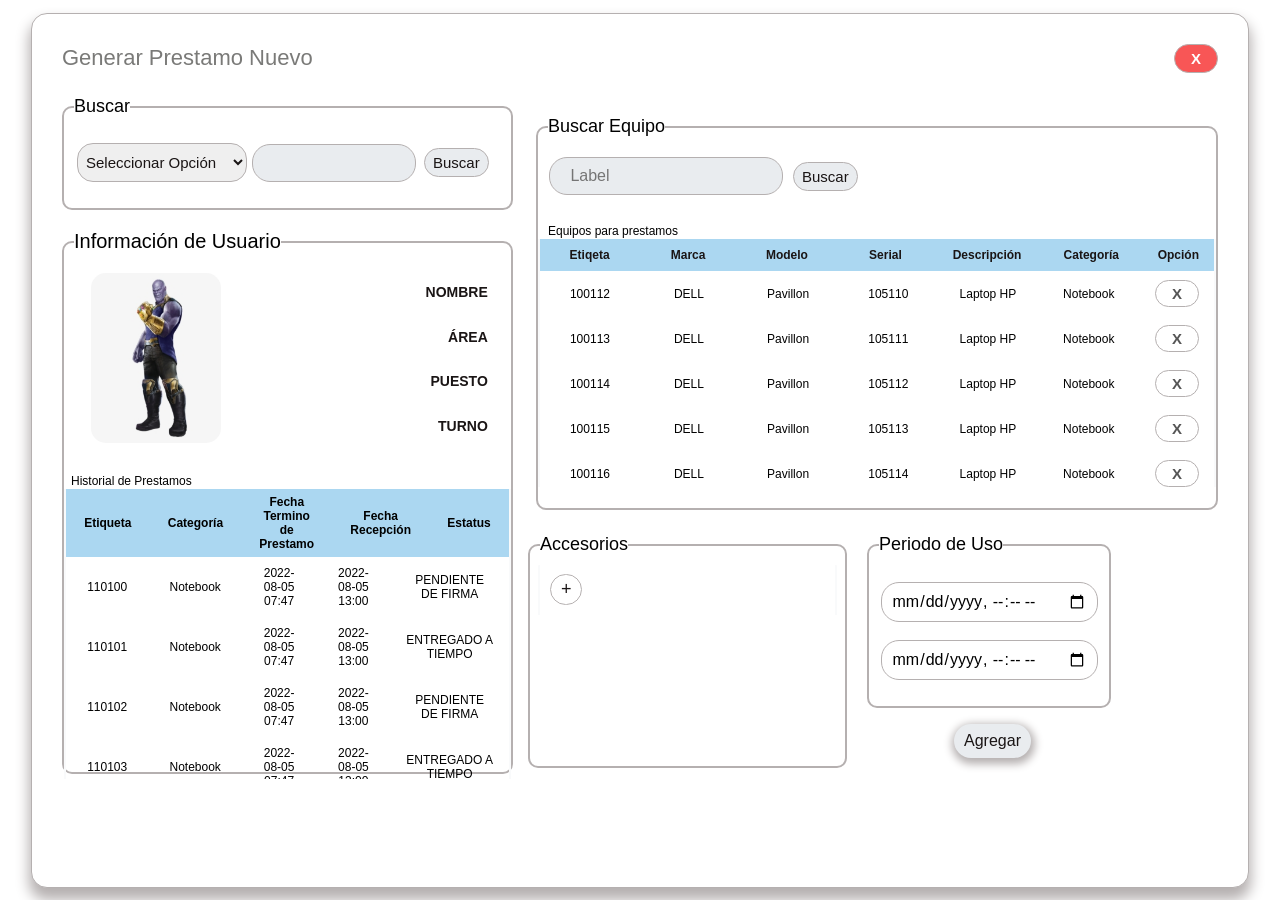
==== commit 26a8ce07: "Mobile Responsive" ====
--- a/index.html
+++ b/index.html
@@ -1,215 +1,248 @@
 <!DOCTYPE html>
 <html lang="en">
-    <head>
-        <meta charset="UTF-8">
-        <meta http-equiv="X-UA-Compatible" content="IE=edge">
-        <meta name="viewport" content="width=device-width, initial-scale=1.0">
-        <link rel="icon" href="img/shortcut-icon.ico">
-        <title>Generar Prestamo</title>
-        <script src="https://code.jquery.com/jquery-3.6.0.min.js"></script>
-        <script src="js/jquery-3.6.0.min.js"></script>
-        <link rel="stylesheet" href="css/style.css">
-        <link href="https://cdn.jsdelivr.net/npm/bootstrap@5.0.2/dist/css/bootstrap.min.css" rel="stylesheet" integrity="sha384-EVSTQN3/azprG1Anm3QDgpJLIm9Nao0Yz1ztcQTwFspd3yD65VohhpuuCOmLASjC" crossorigin="anonymous">
-        <script src="https://cdn.jsdelivr.net/npm/bootstrap@5.0.2/dist/js/bootstrap.bundle.min.js" integrity="sha384-MrcW6ZMFYlzcLA8Nl+NtUVF0sA7MsXsP1UyJoMp4YLEuNSfAP+JcXn/tWtIaxVXM" crossorigin="anonymous"></script>
-        <link rel="stylesheet" href="https://cdn.jsdelivr.net/npm/bootstrap-icons@1.8.2/font/bootstrap-icons.css">
-        
-    </head>
+<head>
+    <meta charset="UTF-8">
+    <meta http-equiv="X-UA-Compatible" content="IE=edge">
+    <meta name="viewport" content="width=device-width, initial-scale=1.0">
+    <link rel="icon" href="img/shortcut-icon.ico">
+    <link rel="stylesheet" href="css/prestamosPrueba.css">
+    <script src="js/jquery-3.6.0.min.js"></script>
+    <title>Generar Prestamos</title>
+</head>
 <body>
-
-    <div class="section-prestamos">
-        <div class="cabecera-asign">
-            <h1>Generar Prestamo Nuevo</h1>
-            <input type="button" class="botonCerrar" value="X" onclick="window.close()">
-        </div>
-
-        <div class="container mb-2 pt-2">
-            <div class="row">
-                <div class="col-md-5">
-
-                    <div class="prestamo-fil">
-                        <form class="prestamo-fieldset">
-                            <fieldset class="buscadores-prestamos">
-                                <legend>Buscar</legend>
-                                <div class="mt-2">
-                                    <select name="" id="">
-                                        <option selected="selected" value="">Nombre</option>
-                                        <option value="">Jonathan</option>
-                                        <option value="">Abimael</option>
-                                        <option value="">Exal</option>
-                                        <option value="">Emmanuel</option>
+    <div class="contenedor-principal-prestamos">
+        <div class="section-prestamos">
+            <div class="cabecera-pres">
+                <h1>Generar Prestamo Nuevo</h1>
+                <input type="button" value="X" class="botonCerrar-pn" onclick="window.close()">
+            </div>
+            <div class="container-prestamos">
+                <div class="section1-pres">
+                    <div class="fieldset1-gpn">
+                        <fieldset>
+                            <legend>Buscar</legend>
+
+                            <div class="select-search-gpn">
+                                <div class="select-gpn">
+                                    <select id="selectGPN">
+                                        <option value="0" hidden selected="selected">Seleccionar Opción</option>
+                                        <option value="1">Num. Empleado</option>
+                                        <option value="2">Nombre Empleado</option>
                                     </select>
                                 </div>
-
-                                <div class="search-1 mt-2">
-                                    <input type="text" placeholder="Search....">
-                                    <i class="bi bi-search"></i>
-                                </div>
-                                <div class="buscar-pres"><a href="">Buscar</a></div>
+                                <div class="search-gpn">
+                                    <input disabled id="input-gpn" type="text" autocomplete="off" maxlength="50" required >
+                                    <button disabled id="btn-search-gpn">Buscar</button>
+                                </div>
+                            </div>
+
+                        </fieldset>
+                    </div>
+
+                    <div class="fieldset2-gpn">
+                        <fieldset>
+                            <legend>Información de Usuario</legend>
+
+                            <div class="info-gpn">
+                                <div class="img-gpn">
+                                    <img id="img-gpn-iu" src="img/tanos.jpg" alt="">
+                                </div>
+                                <div class="labels-gpn">
+                                    <label id="nombre-gpn-iu">Nombre</label>
+                                    <label id="area-gpn-iu">Área</label>
+                                    <label id="puesto-gpn-iu">Puesto</label>
+                                    <label id="turno-gpn-iu">Turno</label>
+                                </div>
+                            </div>
+                            <div class="gpn-table">
+                                <label for="">Historial de Prestamos</label>
+                                <table>
+                                    <thead>
+                                        <tr>
+                                            <th>Etiqueta</th>
+                                            <th>Categoría</th>
+                                            <th>Fecha Termino de Prestamo</th>
+                                            <th>Fecha Recepción</th>
+                                            <th>Estatus</th>
+                                        </tr>
+                                    </thead>
+                                    <tbody id="table-gpn-iu">
+                                        <tr>
+                                            <td>110100</td>
+                                            <td>Notebook</td>
+                                            <td>2022-08-05 07:47</td>
+                                            <td>2022-08-05 13:00</td>
+                                            <td>PENDIENTE DE FIRMA</td>
+                                        </tr>
+                                        <tr>
+                                            <td>110101</td>
+                                            <td>Notebook</td>
+                                            <td>2022-08-05 07:47</td>
+                                            <td>2022-08-05 13:00</td>
+                                            <td>ENTREGADO A TIEMPO</td>
+                                        </tr>
+                                        <tr>
+                                            <td>110102</td>
+                                            <td>Notebook</td>
+                                            <td>2022-08-05 07:47</td>
+                                            <td>2022-08-05 13:00</td>
+                                            <td>PENDIENTE DE FIRMA</td>
+                                        </tr>
+                                        <tr>
+                                            <td>110103</td>
+                                            <td>Notebook</td>
+                                            <td>2022-08-05 07:47</td>
+                                            <td>2022-08-05 13:00</td>
+                                            <td>ENTREGADO A TIEMPO</td>
+                                        </tr>
+                                        <tr>
+                                            <td>110104</td>
+                                            <td>Notebook</td>
+                                            <td>2022-08-05 07:47</td>
+                                            <td>2022-08-05 13:00</td>
+                                            <td>ENTREGADO A TIEMPO</td>
+                                        </tr>
+                                    </tbody>
+                                </table>
+                            </div>
+                        </fieldset>
+                    </div>
+                </div>
+                <div class="section2-pres">
+                    <div class="fieldset3-gpn">
+                        <fieldset>
+                            <legend>Buscar Equipo</legend>
+
+                            <div class="search-gpn-be">
+                                <input disabled type="text" id="input-gpn-be" placeholder=" Label">
+                                <button id="btn-gpn-be">Buscar</button>
+                            </div>
+
+                            <div class="table-gpn-be">
+                                <label for="">Equipos para prestamos</label>
+                                <table>
+                                    <thead>
+                                        <tr>
+                                            <th>Etiqeta</th>
+                                            <th>Marca</th>
+                                            <th>Modelo</th>
+                                            <th>Serial</th>
+                                            <th>Descripción</th>
+                                            <th>Categoría</th>
+                                            <th>Opción</th>
+                                        </tr>
+                                    </thead>
+                                    <tbody id="table-gpn-be">
+                                        
+                                        <tr id="fil-gpn-be">
+                                            <td>100112</td>
+                                            <td>DELL</td>
+                                            <td>Pavillon</td>
+                                            <td>105110</td>
+                                            <td>Laptop HP</td>
+                                            <td>Notebook</td>
+                                            <td><button class="btn-quitar">X</button></td>
+                                        </tr> 
+                                        <tr>
+                                            <td>100113</td>
+                                            <td>DELL</td>
+                                            <td>Pavillon</td>
+                                            <td>105111</td>
+                                            <td>Laptop HP</td>
+                                            <td>Notebook</td>
+                                            <td><button  class="btn-quitar">X</button></td>
+                                        </tr>  
+                                        <tr>
+                                            <td>100114</td>
+                                            <td>DELL</td>
+                                            <td>Pavillon</td>
+                                            <td>105112</td>
+                                            <td>Laptop HP</td>
+                                            <td>Notebook</td>
+                                            <td><button class="btn-quitar">X</button></td>
+                                        </tr> 
+                                        <tr>
+                                            <td>100115</td>
+                                            <td>DELL</td>
+                                            <td>Pavillon</td>
+                                            <td>105113</td>
+                                            <td>Laptop HP</td>
+                                            <td>Notebook</td>
+                                            <td><button class="btn-quitar">X</button></td>
+                                        </tr> 
+                                        <tr>
+                                            <td>100116</td>
+                                            <td>DELL</td>
+                                            <td>Pavillon</td>
+                                            <td>105114</td>
+                                            <td>Laptop HP</td>
+                                            <td>Notebook</td>
+                                            <td><button class="btn-quitar">X</button></td>
+                                        </tr> 
+                                        <tr>
+                                            <td>100117</td>
+                                            <td>DELL</td>
+                                            <td>Pavillon</td>
+                                            <td>105115</td>
+                                            <td>Laptop HP</td>
+                                            <td>Notebook</td>
+                                            <td><button class="btn-quitar">X</button></td>
+                                        </tr> 
+                                        
+                                        
+                                    </tbody>
+                                </table>
+                            </div>
+
+                        </fieldset>
+                    </div>
+
+                    <div class="acces-fechas-gpn">
+                        <div class="table-accesorios">
+                            <fieldset>
+                                <legend>Accesorios</legend>
+
+                                <table class="table-acc">
+                                    <thead>
+                                    </thead>
+
+                                    <tbody id="tbody-acc">
+                                        <tr>
+                                            <td><button class="btn-acces" id="btn-add-acc" title="Agregar">+</button>
+                                            </td>
+                                        </tr>
+                                    </tbody>
+                                </table>
+
                             </fieldset>
-                        </form>
-                    </div>
-
-                    <div>
-                        <div class="prestamos-caja2">
-                            <form action="">
-                                <fieldset>
-                                    <legend>Informacion de Usuario</legend>
-                        
-                                    <div class="info">
-                                        <i class="bi bi-person-circle"></i>
-                                        <ul>
-                                            <li>Fernando</li>
-                                            <li>Metrologia</li>
-                                            <li>A</li>
-                                            <li>Inspector</li>
-                                        </ul>
-                                        
-                                    </div>
-
-                                    <div class="area">
-                                        <label class="form-label">Historial de prestamos</label>
-                                        <table class="mb-3">
-                                        <!-- <caption>Tabla de prestamos</caption>-->
-                                            <tr>
-                                                <th>NO.</th>
-                                                <th>Equipo</th>
-                                                <th>Fecha</th>
-                                            </tr>
-                                            <tr>
-                                                <td>1</td>
-                                                <td>Computadora</td>
-                                                <td>18-01-2022</td>
-                                            </tr>
-                                            <tr>
-                                                <td>1</td>
-                                                <td>Cañon</td>
-                                                <td>19-01-2022</td>
-                                            </tr>
-                                        </table>
-                                    </div>
-                            </fieldset>
-                        </form>
+
                         </div>
-                    </div>
-
-                </div>
-
-                <div class="col-md-6 pt-5 ">
-                    <div class="equipo-prestamos">
-                        <form action="">
+
+                        <div class="periodos">
                             <fieldset>
-                                <legend>Buscar Equipo</legend>
-
-                                <div class="search">
-                                    <input type="text" id="input-be" placeholder="Search here...">
-                                    <i class="bi bi-search"></i>
-                                </div>
-                                <div class="buscar-pres-e"><a href="">Buscar</a></div>
-
-                                <div class="area-equipos">
-                                    <label class="form-label">Equipos para prestamos</label>
-                                    <table class="mb-3">
-                                        <tr>
-                                            
-                                            <th>Label</th>
-                                            <th>Brand</td>
-                                            <th>Model</th>
-                                            <th>Serial</th>
-                                            <th>Description</th>
-                                            <th>Categoria</th>
-                                            <th></th>
-                                            
-                                        </tr>
-
-                                        <tbody id="tabla-equipo-prestamos">
-                                            <tr id="fila-tep1">
-                                                <td>1</td>
-                                                <td>Laptops</td>
-                                                <td>001510</td>
-                                                <td>899099</td>
-                                                <td>Laptop HP</td>
-                                                <td>Notebook</td>
-                                                <td><a  id="quitar-ep1" class="b-quitar">Quitar</a></td>
-
-                                            </tr>
-                                            <tr id="fila-tep2">
-                                                <td>2</td>
-                                                <td>Laptops</td>
-                                                <td>002530</td>
-                                                <td>228099</td>
-                                                <td>Laptop Lenovo</td>
-                                                <td>Notebook</td>
-                                                <td><a  id="quitar-ep2" class="b-quitar">Quitar</a></td>
-                                            </tr>
-                                            <tr id="fila-tep3">
-                                                <td>3</td>
-                                                <td>Laptops</td>
-                                                <td>0050</td>
-                                                <td>3338099</td>
-                                                <td>Laptop Dell</td>
-                                                <td>Notebook</td>
-                                                <td><a  id="quitar-ep3" class="b-quitar">Quitar</a></td>
-                                            </tr>
-                                    
-                                        </tbody>
-                                    </table>
-                                </div>
-                            </fieldset>
-                        </form>
-                    </div>
-
-                    <div class="contenedor mb-4">
-
-                        <div class="cont-area">
-                            <textarea name="" id="miid" cols="30" rows="5" placeholder="Accesorios"></textarea>
+                                <legend>Periodo de Uso</legend>
+
+                                <div class="fechas-prestamos">
+                                    <input id="inicio-gpn-pu" type="datetime-local" title="Fecha Inicio">
+                                    <input id="final-gpn-pu" type="datetime-local" class="mt-acces" title="Fecha Final">
+                                </div>
+                                
+                            </fieldset>  
+
+                            
                         </div>
 
-                        <div class="periodos">
-                            <form action="">
-                                <fieldset>
-                                    <legend>Periodo de Uso</legend>
-
-                                        <div class="fechas-prestamos">
-                                            <input class="mb-2" type="datetime-local">
-                                            <input class="mt-3" type="datetime-local">
-                                        </div>
-                                        
-                                        <div class="agregar"><a id="agregar" class="btn-agregar">Agregar</a></div>
-                                </fieldset>
-                                
-                            </form>
-                        </div>
-                        
-                    </div>
-
+                        <div class="agregar-prestamo">
+                            <button id="btn-agregar-gpn" title="Agregar prestamo">Agregar</button>
+                        </div>  
+
+                    </div>
                 </div>
             </div>
         </div>
     </div>
+
+    <script src="js/prestamosPrueba.js"></script>
     
-    <script>
-        $(function (){
-            $('#quitar-ep1').click(function(){
-                $('#fila-tep1').hide(); //Ocultar Elemento
-            });
-            $('#quitar-ep2').click(function(){
-                $('#fila-tep2').remove(); //Eliminar Elemento
-            });
-            $('#quitar-ep3').click(function(){
-                $('#fila-tep3').remove();
-            });
-        });
-
-        $(document).ready(function(){
-        $("#input-be").on("keyup", function() {
-        var value = $(this).val().toLowerCase();
-        $("#tabla-equipo-prestamos tr").filter(function() {
-        $(this).toggle($(this).text().toLowerCase().indexOf(value) > -1)
-            });
-        });
-        });
-
-    </script>
-
 </body>
 </html>
--- a/css/prestamosPrueba.css
+++ b/css/prestamosPrueba.css
@@ -0,0 +1,1045 @@
+
+*{
+    margin: 0;
+    padding: 0;
+    font-family: sans-serif;
+}
+
+.contenedor-principal-prestamos{
+    display: flex;
+    justify-content: center;
+    align-items: center;
+    width: 100%;
+    height: 100vh;
+    
+}
+.section-prestamos{
+    width: 90%;
+    height: 92vh;
+    margin: auto;
+    border: 1px solid #b5b0b0;
+    border-radius: 16px;
+    background-color: #fff;
+    box-shadow: 0px 10px 14px 2px #b5b0b0;
+}
+
+.cabecera-pres{
+    display: flex;
+    justify-content: space-between;
+    align-items: center;
+    margin: 30px;
+    margin-bottom: 8px;
+}
+
+.cabecera-pres h1{
+    text-decoration: none;
+    user-select: none;
+    font-size: 22px;
+    font-weight: 500;
+    color: #7a7a78;
+}
+
+.botonCerrar-pn{   
+    padding: 5px 16px;
+    background-color: #f85656;
+    border: 1px solid #b5b0b0;
+    color: white;
+    border-radius: 18px;
+    transition: .4s;
+    cursor: pointer;
+    font-weight: 600;
+    font-size: 15px;
+}
+
+.botonCerrar-pn:hover{
+    background-color: transparent;
+    color: black;
+}
+
+.container-prestamos{
+    display: flex;
+    justify-content: space-around;
+    align-items: center;
+    height: 87%;
+    padding: 10px;
+    margin: 20px;
+}
+
+.section1-pres{
+    height: 95%;
+    width: 38%;
+    background: white;
+}
+
+.section2-pres{
+    width: 58%;
+    background: white;
+    height: 95%;
+}
+
+.fieldset1-gpn{
+    display: flex;
+    justify-content: center;
+}
+
+.fieldset1-gpn fieldset{
+    width: 550px;
+    height: 110px;
+    border: 2px solid #b5b0b0;
+    border-radius: 10px;
+    display: flex;
+    justify-content: normal;
+    align-items: center;
+}
+.fieldset1-gpn fieldset legend{
+    font-size: 18px;
+    margin-left: 10px;
+    width: fit-content;
+    user-select: none;
+}
+
+.select-search-gpn{
+    display: flex;
+    align-items: center;
+    padding-left: 8px;
+
+}
+
+.select-gpn select{
+    padding: 9px 15px;
+    border-radius: 16px;
+    border: 1px solid #b5b0b0;
+    color: #1a1515;
+    text-align: justify;
+    outline: none;
+    font-size: 16px;
+    margin: 0 5px;
+}
+
+.search-gpn{
+    display: flex;
+    align-items: center;
+    margin-right: 10px;
+}
+.search-gpn input{
+    width: 170px;
+    outline: none;
+    border-radius: 18px;
+    color: #1a1515;
+    background: transparent;
+    border: 1px solid #b5b0b0;
+    padding: 9px 15px;
+    font-size: 16px;
+    text-transform: uppercase;
+}
+#input-gpn::placeholder{
+    text-transform: none;
+}
+
+.search-gpn button{
+    background-color: transparent;
+    color: #1a1515;
+    border: 1px solid #b5b0b0;
+    border-radius: 18px;
+    padding: 5px 8px;
+    text-decoration: none;
+    transition: .4s;
+    margin-left: .5rem;
+    font-size: 15px;
+}
+
+.search-gpn button:hover{
+    background-color: #6ebbe799;
+    border: 1px solid white;
+}
+
+.fieldset2-gpn{
+    display: flex;
+    justify-content: center;
+    margin-top: 30px;
+}
+
+.fieldset2-gpn fieldset{
+    width: 550px;
+    height: 555px;
+    border: 2px solid #b5b0b0;
+    border-radius: 10px;
+}
+
+.fieldset2-gpn fieldset legend{
+    font-size: 24px;
+    margin-left: 10px;
+    width: fit-content;
+    user-select: none;
+}
+
+/*MODIFICACION DE CONTENEDOR PARA IMAGEN Y LABELS DE INFORMACION DE USUARIO DE PRESTAMOS 02/08/2022*/
+
+.info-gpn{
+    display: flex;
+    justify-content: space-around;
+    width: 100%;
+    height: 198px;
+}
+
+.info-gpn .img-gpn{
+    width: 28%;
+    height: 86%;
+    margin-top: 20px;
+    margin-left: 40px;
+}
+
+.info-gpn .img-gpn img{
+    width: 100%;
+    height: 100%;
+    border-radius: 15px;
+}
+
+.labels-gpn{
+    width: 60%;
+    display: grid;
+    align-content: space-evenly;
+    text-align: end;
+    font-weight: 600;
+    padding-right: 16px;
+}
+
+.labels-gpn label{
+    text-transform: uppercase;
+    color: #1a1515;
+    font-size: 15px;
+    padding: 5px;
+    user-select: none;
+    position: relative;
+    top: 7px;
+    font-weight: 600;
+}
+
+/*ACA TERMINA LA MODIFICACION 02/08/2022*/
+
+
+.gpn-table{
+    margin-top: 30px;
+}
+
+.gpn-table label{
+    font-size: 12px;
+    margin-left: 7px;
+    font-weight: 400;
+    text-align: start !important;
+}
+
+/*Modificaciones de Tabla Historial Prestamo*/
+.gpn-table table{
+    width: 100%;
+    border-collapse: collapse;
+    user-select: none;
+    margin: auto;
+    border-right: 2px solid #f9fafb;
+    border-left: 2px solid #f9fafb;
+}
+
+.gpn-table table th{
+    width: 14%;
+    background-color: rgb(110 187 231 / 58%);
+    color: #000;
+    font-size: 12px;
+    padding: 6px 15px;
+    text-align: center;
+}
+.gpn-table table thead {
+    display: block;
+}
+
+#table-gpn-iu{
+    display: block;
+    overflow-y: auto;
+    height: 222px;
+}
+
+/*Estilos para el scrollbar*/
+#table-gpn-iu::-webkit-scrollbar{
+    width: 10px;
+    height: 10px;
+}
+
+#table-gpn-iu::-webkit-scrollbar-thumb{
+    border-radius: 20px;
+    background-color: #999;
+    border: 1px solid #b5b0b0;
+}
+
+#table-gpn-iu::-webkit-scrollbar-thumb:hover{
+    background-color: #b3b3b3;
+    box-shadow: 0 0 2px 1px rgba(0, 0, 0, 0.2);
+}
+
+
+.gpn-table table td {
+    width: 14%;
+    padding: 9px 15px;
+    font-size: 12px;
+    text-align: center;
+}
+
+.fieldset3-gpn{
+    display: flex;
+    justify-content: center;
+    margin-top: 20px;
+}
+.fieldset3-gpn fieldset{
+    width: 850px;
+    height: 428px;
+    border: 2px solid #b5b0b0;
+    border-radius: 10px;
+}
+
+.fieldset3-gpn fieldset legend{
+    font-size: 18px;
+    margin-left: 10px;
+    margin-bottom: 16px;
+    width: fit-content;
+    user-select: none;
+}
+
+.search-gpn-be {
+    display: flex;
+    align-items: center;
+    width: 55%;
+    position: relative;
+    top: 10px;
+    left: 16px;
+}
+
+.search-gpn-be input{
+    outline: none;
+    border-radius: 18px;
+    color: #1a1515;
+    background: transparent;
+    border: 1px solid #b5b0b0;
+    padding: 9px 16px;
+    font-size: 16px;
+}
+
+.search-gpn-be button{
+    padding: 5px 8px;
+    background: transparent;
+    border: 1px solid #b5b0b0;
+    color: #1a1515;
+    border-radius: 18px;
+    transition: .4s;
+    margin-left: 10px;
+    font-size: 15px;
+}
+
+.search-gpn-be button:hover{
+    background-color: rgb(110 187 231 / 60%);
+    border: 1px solid white;
+    
+}
+.table-gpn-be{
+    margin-top: 48px;
+}
+.table-gpn-be label{
+    font-size: 12px;
+    font-weight: 400;
+    margin-left: 10px;
+    text-align: start !important;
+}
+
+/*Modificacion de tabla Buscar Equipo*/
+.table-gpn-be table{
+    width: 100%;
+    border-collapse: collapse;
+    margin: auto;
+    border-right: 2px solid #f9fafb;
+    border-left: 2px solid #f9fafb;
+    user-select: none;
+}
+
+.table-gpn-be table thead{
+    display: block;
+}
+
+.table-gpn-be table tbody{
+    display: block;
+    height: 216px;
+    overflow-y: auto;
+}
+
+.table-gpn-be table th{
+    width: 16%;
+    background-color: rgb(110 187 231 / 58%);
+    color: #1a1515;
+    padding: 9px 15px;
+    text-align: center;
+    font-size: 12px;
+}
+
+/*Clases para thead*/
+
+.table-gpn-be table td{
+    width: 16%;
+    padding-left: 15px;
+    padding-right: 15px;
+    padding-top: 9px;
+    padding-bottom: 9px;
+    text-align: center;
+    font-size: 12px;
+}
+
+
+/*estilos para el scrollbar*/
+
+#table-gpn-be::-webkit-scrollbar{
+    width: 10px;
+    height: 10px;
+}
+
+#table-gpn-be::-webkit-scrollbar-thumb{
+    border: 1px solid #b5b0b0;
+    border-radius: 20px;
+    background-color: #999;
+}
+
+#table-gpn-be::-webkit-scrollbar-thumb:hover{
+    background-color: #b3b3b3;
+    box-shadow: 0 0 2px 1px rgba(0, 0, 0, 0.2);
+}
+
+#table-gpn-be::-webkit-scrollbar-thumb:active {
+    background-color: #999999;
+}
+
+
+.btn-quitar{
+    text-decoration: none;
+    padding: 4px 16px;
+    border: 1px solid #b5b0b0;
+    background-color: transparent;
+    color: #555;
+    border-radius: 18px;
+    transition: .4s;
+    font-size: 15px;
+    cursor: pointer;
+    font-weight: 600;
+}
+
+.btn-quitar:hover{
+    background-color: rgb(110 187 231 / 60%);
+    border: 1px solid white;
+}
+
+.acces-fechas-gpn{
+    width: 100%;
+    margin-top: 40px;
+    display: flex;
+    justify-content: center;
+}
+
+.table-accesorios{
+    width: 380px;
+    display: flex;
+    align-items: center;
+    margin-right: 20px;
+}
+
+.table-accesorios fieldset{
+    border: 2px solid #b5b0b0;
+    width: 94%;
+    height: 200px;
+    border-radius: 10px;
+    overflow-y: auto;
+    overflow-x: hidden;
+}
+
+.table-accesorios fieldset legend{
+    font-size: 18px;
+    margin-left: 10px;
+    width: fit-content;
+    user-select: none;
+    margin-bottom: 10px;
+}
+
+.table-accesorios table{
+    width: 95%;
+    border-collapse: collapse;
+    margin: auto;
+    border-right: 2px solid #f9fafb;
+    border-left: 2px solid #f9fafb;
+    user-select: none;
+}
+
+.table-accesorios table th{
+    background-color: rgb(110 187 231 / 58%);
+    color: black;
+    padding: 6px 15px;
+    text-align: justify;
+    font-size: 13px;
+    padding-left: 10px;
+}
+
+.table-accesorios table td{
+    padding: 9px 10px;
+    padding-bottom: 10px;
+    text-align: justify;
+}
+
+#remove-acc{
+    border: 1px solid #b5b0b0;
+    background-color: transparent;
+    color: #1a1515;
+    border-radius: 6px;
+    padding: 1px 4px;
+    cursor: pointer;
+}
+
+#save-acc{
+    border: 1px solid #b5b0b0;
+    padding: 1px 4px;
+    border-radius: 6px;
+    background-color: transparent;
+    color: black;
+    cursor: pointer;
+}
+
+.p-gpn{
+    font-size: 14px;
+}
+
+.ta-center{
+    text-align: center;
+}
+
+.periodos{
+    width: 320px;
+    display: flex;
+    justify-content: center;
+    align-items: center;
+    margin-right: 20px;
+}
+
+.btn-acces{
+    border: 1px solid #b5b0b0;
+    background-color: transparent;
+    color: #1a1515;
+    border-radius: 18px;
+    padding: 4px 10px;
+    text-decoration: none;
+    transition: .4s;
+    cursor: pointer;
+    font-size: 18px;
+}
+
+.btn-acces:hover{
+    background-color: #6ebbe799;
+    border: 1px solid #fff;
+}
+
+.ml-btn{
+    margin-left: 5px;
+}
+
+.periodos fieldset{
+    width: 100%;
+    border: 2px solid #b5b0b0;
+    border-radius: 10px;
+    height: 180px;
+    display: flex;
+    justify-content: center;
+    align-items: center;
+}
+
+.periodos fieldset legend{
+    font-size: 18px;
+    margin-left: 10px;
+    width: fit-content;
+    user-select: none;
+}
+
+.fechas-prestamos{
+    display: flex;
+    justify-content: center;
+    flex-direction: column;
+}
+
+.fechas-prestamos input{
+    padding: 9px 15px;
+    border-radius: 18px;
+    border: 1px solid #b5b0b0;
+    margin: auto;
+    outline: none;
+    font-size: 16px;
+}
+
+
+
+.mt-acces{
+    margin-top: 18px !important;
+}
+
+.agregar-prestamo{
+    display: flex;
+    justify-content: center;
+    align-items: center;
+}
+
+.agregar-prestamo button{
+    text-decoration: none;
+    outline: none;
+    padding: 8px 10px;
+    border-radius: 18px;
+    color: #1a1515;
+    background-color: transparent;
+    box-shadow: 1px 3px 8px 3px #b5b0b0;
+    border: none;
+    transition: .4s;
+    font-size: 16px;
+    margin-left: 18px;
+}
+
+.agregar-prestamo button:hover{
+    outline: none;
+    background-color: #6ebbe799;
+    border: none;
+}
+
+/*Estilos Responsivos*/
+
+@media screen and (max-width:1600px){
+    .section-prestamos{
+        width: 96%;
+    }
+
+    .select-gpn select{
+        width: 170px;
+        font-size: 15px;
+        padding: 9px 8px;
+    }
+
+    .search-gpn input{
+        width: 160px;
+    }
+}
+
+@media screen and (max-width:1385px) {
+    .search-gpn{
+        display: flex;
+        margin-right: 0;
+        align-items: center;
+    }
+    
+    .container-prestamos{
+        margin-top: 8px;
+    }
+}
+
+/*Estilos Surface Pro 7*/
+
+@media screen and (max-width:1368px) {
+    .section-prestamos{
+        width: 95%;
+        height: 97%;
+    }
+
+    .container-prestamos{
+        display: flex;
+        justify-content: space-between;
+        align-items: center;
+        margin-top: 0;
+        padding-top: 0;
+    }
+
+    .section1-pres {
+        height: 98%;
+        width: 39%;
+    }
+
+    .select-gpn select {
+        padding: 9px 4px;
+        font-size: 15px;
+    }
+
+    .search-gpn input {
+        width: 132px;
+    }
+
+    .fieldset2-gpn{
+        margin-top: 20px;
+    }
+
+    .fieldset2-gpn fieldset{
+        height: 540px;
+    }
+    .fieldset2-gpn fieldset legend{
+        font-size: 20px;
+    }
+
+    .info-gpn .img-gpn{
+        width: 29%;
+        margin-left: 25px;
+    }
+
+    .labels-gpn label{
+        font-size: 14px;
+    }
+    .section2-pres {
+        width: 59%;
+        height: 98%;
+    }
+
+    .search-gpn-be{
+        top: 4px;
+        left: 11px;
+    }
+
+    .gpn-table{
+        margin-top: 20px;
+    }
+
+
+    .table-gpn-be{
+        margin-top: 30px;
+    }
+
+
+    .fieldset3-gpn fieldset{
+        height: 390px;
+    }
+
+    .acces-fechas-gpn{
+        margin-top: 24px;
+    }
+
+    .table-accesorios fieldset{
+        width: 315px;
+        height: 230px;
+    }
+
+    .periodos{
+        align-items: flex-start;
+    }
+
+    .periodos fieldset{
+        width: 240px;
+        height: 170px;
+    }
+
+    .fechas-prestamos input{
+        width: 195px;
+        padding: 9px 10px;
+    }
+
+    .agregar-prestamo{
+        position: relative;
+        top: 90px;
+        right: 195px;
+    }
+
+    #btn-gpn-quitar{
+        font-size: 14px;
+    }
+
+    .cabecera-pres{
+        margin-bottom: 16px;
+    }
+}
+
+@media screen and (max-width:1200px) {
+
+    .section-prestamos{
+        width: 95%;
+        height: 97%;
+    }
+    .cabecera-pres{
+        margin-bottom: 0;
+    }
+
+    .fieldset1-gpn fieldset{
+        width: 290px;
+        height: 190px;
+        justify-content: center;
+    }
+
+    .select-search-gpn{
+        display: flex;
+        justify-content: center;
+        align-items: center;
+        flex-direction: column;
+    }
+
+    .select-gpn select{
+        width: 200px;
+        padding: 8px 15px;
+        margin-bottom: 2px;
+    }
+
+    .search-gpn{
+        flex-direction: column;
+        align-items: center;
+    }
+
+    .search-gpn input{width: 200px;}
+
+    .search-gpn input{
+        margin-top: 12px;
+    }
+
+    .search-gpn button{
+        margin-top: 12px;
+    }
+
+    .gpn-table table td{
+        padding-left: 8px;
+        padding-right: 4px;
+    }
+
+    .table-accesorios fieldset{
+        width: 275px;
+    }
+    .inp-add-acc{
+        width: 200px;
+    }
+
+    .periodos fieldset{
+        width: 200px;
+        height: 174px;
+    }
+
+    .fechas-prestamos input{
+        width: 172px;
+        font-size: 14px;
+    }
+
+    .agregar-prestamo{
+        right: 180px;
+        top: 92px;
+    }
+    
+}
+
+@media screen and (max-width:912px), screen and (orientation:portrait) {
+    .section-prestamos{
+        width: 97%;
+    }
+
+    .gpn-table table th{
+        padding: 6px 1px;
+        font-size: 11px;
+    }
+    
+    .table-gpn-be table th{
+        padding: 8px 1px;
+        font-size: 11px;
+    }
+
+    .fieldset3-gpn fieldset{
+        height: 384px;
+    }
+
+    .acces-fechas-gpn{
+        margin-top: 18px;
+    }
+
+    .table-accesorios fieldset{
+        width: 204px;
+        height: 175px;
+    }
+
+    .table-accesorios fieldset legend{
+        margin-bottom: 8px;
+    }
+
+    .select-gpn select{
+        width: 200px;
+        padding: 9px 15px;
+    }
+
+    #input-gpn{
+        width: 170px;
+    }
+
+    .search-gpn button{
+        margin-top: 15px;
+        margin-left: 0;
+    }
+
+    .gpn-table table td{
+        padding: 8px 2px;
+        font-size: 11px;
+    }
+
+    .table-gpn-be table td{
+        font-size: 11px;
+    }
+
+    .btn-quitar{
+        padding: 3px 12px;
+        font-size: 13px;
+    }
+
+    .labels-gpn label{
+        font-size: 13px;
+    }
+
+    .acces-fechas-gpn{
+        justify-content: normal;
+        padding-left: 16px;
+    }
+
+    .agregar-prestamo{
+        top: 124px;
+    }
+    
+}
+
+@media screen and (max-width:667px){
+
+    .contenedor-principal-prestamos{
+        height: auto;
+    }
+
+    .section-prestamos{
+        width: 95%;
+    }
+
+    .container-prestamos{
+        flex-direction: column;
+        margin: 0;
+    }
+
+    .cabecera-pres{
+        margin-bottom: 24px;
+    }
+
+    .cabecera-pres h1{
+        font-size: 18px;
+        font-weight: 500;
+    }
+
+    .botonCerrar-pn{
+        padding: 4px 15px;
+    }
+
+    .search-gpn button{
+        border-radius: 20px;
+    }
+
+    .section1-pres{
+        width: 90%;
+    }
+
+    .section2-pres{
+        width: 100%;
+    }
+
+    .search-gpn-be input{
+        width: 130px;
+        padding: 7px 15px;
+        font-size: 14px;
+    }
+
+    .fieldset1-gpn fieldset{
+        width: 260px;
+    }
+
+    .gpn-table table td{
+        font-size: 10px;
+    }
+
+    .gpn-table table th{
+        font-size: 10px;
+    }
+
+    .table-gpn-be table th{
+        font-size: 10px;
+    }
+
+    .table-gpn-be table td{
+        font-size: 10px;
+        padding: 8px 4px;
+    }
+
+    .search-gpn-be button{
+        padding: 4px 8px;
+        font-size: 14px;
+    }
+
+    .table-gpn-be table tbody{
+        height: 226px;
+    }
+
+    .labels-gpn label{
+        font-size: 12px;
+    }
+
+    .table-gpn-be label{
+        font-size: 11px;
+    }
+
+    .gpn-table label{
+        font-size: 11px;
+    }
+
+    .btn-quitar{
+        padding: 3px 9px;
+        font-size: 11px;
+    }
+
+    .table-accesorios fieldset{
+        width: 150px;
+    }
+
+    .periodos fieldset{
+        width: 154px;
+        height: 130px;
+    }
+
+    .table-accesorios fieldset legend{
+        margin-bottom: 0;
+        font-size: 16px;
+    }
+
+    .fechas-prestamos input {
+        width: 130px;
+        padding: 7px 4px;
+    }
+
+    .acces-fechas-gpn{
+        padding-left: 0;
+    }
+
+    .agregar-prestamo{
+        top: 74px;
+        right: 108px;
+    }
+
+    .agregar-prestamo button{
+        font-size: 14px;
+        border-radius: 20px;
+        padding: 8px;
+    }
+
+    /*Leyendas de Fieldset*/
+    .fieldset1-gpn fieldset legend{
+        font-size: 16px;
+    }
+
+    .fieldset2-gpn fieldset legend{
+        font-size: 18px;
+    }
+
+    .fieldset3-gpn fieldset legend{
+        font-size: 16px;
+    }
+
+    .periodos fieldset legend{
+        font-size: 16px;
+    }
+
+    /*Scrollbar*/
+    #table-gpn-iu::-webkit-scrollbar{
+        width: 5px;
+        height: 5px;
+    }
+}
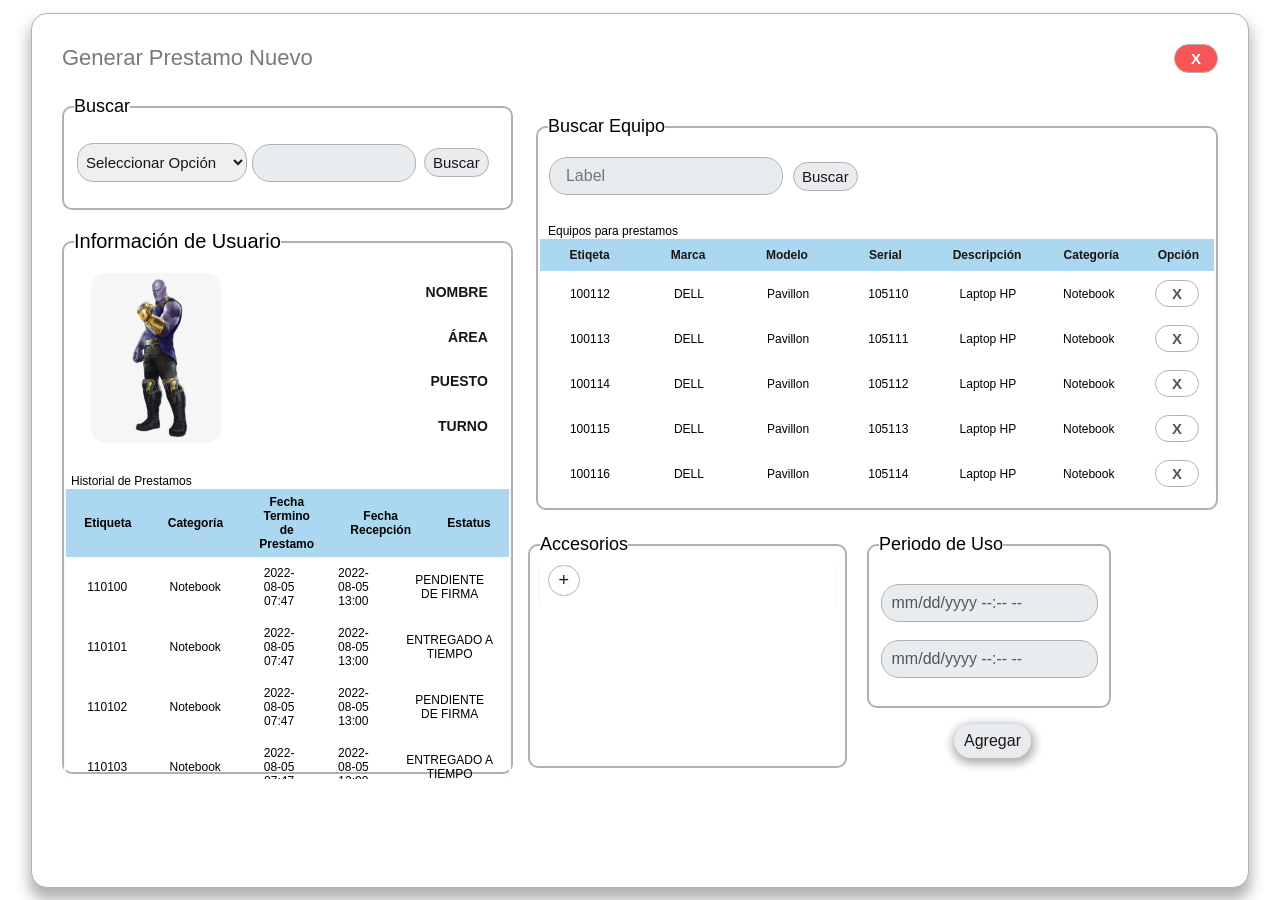
==== commit e86f3355: "Mobile" ====
--- a/index.html
+++ b/index.html
@@ -5,8 +5,8 @@
     <meta http-equiv="X-UA-Compatible" content="IE=edge">
     <meta name="viewport" content="width=device-width, initial-scale=1.0">
     <link rel="icon" href="img/shortcut-icon.ico">
+    <link rel="stylesheet" href="js/datetimepicker-master/jquery.datetimepicker.css">
     <link rel="stylesheet" href="css/prestamosPrueba.css">
-    <script src="js/jquery-3.6.0.min.js"></script>
     <title>Generar Prestamos</title>
 </head>
 <body>
@@ -114,7 +114,7 @@
                             <legend>Buscar Equipo</legend>
 
                             <div class="search-gpn-be">
-                                <input disabled type="text" id="input-gpn-be" placeholder=" Label">
+                                <input disabled type="text" id="input-gpn-be" placeholder="Label" onkeypress="return soloNumeros(event)">
                                 <button id="btn-gpn-be">Buscar</button>
                             </div>
 
@@ -207,9 +207,9 @@
                                     </thead>
 
                                     <tbody id="tbody-acc">
-                                        <tr>
-                                            <td><button class="btn-acces" id="btn-add-acc" title="Agregar">+</button>
-                                            </td>
+                                        <tr id="tr-gpn-1">
+                                            <td id="td-col-1-1"></td>
+                                            <td id="td-col-2-1"><button class="btn-acces" id="add-gpn-1" onclick="agregarAcc(this)">+</button></td>
                                         </tr>
                                     </tbody>
                                 </table>
@@ -223,13 +223,12 @@
                                 <legend>Periodo de Uso</legend>
 
                                 <div class="fechas-prestamos">
-                                    <input id="inicio-gpn-pu" type="datetime-local" title="Fecha Inicio">
-                                    <input id="final-gpn-pu" type="datetime-local" class="mt-acces" title="Fecha Final">
+                                    <input disabled id="inicio-gpn-pu" type="text" title="Fecha Inicio" value="mm/dd/yyyy --:-- --" required>
+                                    <input disabled id="final-gpn-pu" type="text" class="mt-acces" title="Fecha Final" value="mm/dd/yyyy --:-- --" required>
                                 </div>
                                 
                             </fieldset>  
 
-                            
                         </div>
 
                         <div class="agregar-prestamo">
@@ -242,6 +241,9 @@
         </div>
     </div>
 
+    <script src="js/jquery-3.6.0.min.js"></script>
+    <script src="js/datetimepicker-master/jquery.js"></script>
+    <script src="js/datetimepicker-master/build/jquery.datetimepicker.full.min.js"></script>
     <script src="js/prestamosPrueba.js"></script>
     
 </body>
--- a/css/prestamosPrueba.css
+++ b/css/prestamosPrueba.css
@@ -14,8 +14,8 @@
     
 }
 .section-prestamos{
-    width: 90%;
-    height: 92vh;
+    width: 88%;
+    height: 90vh;
     margin: auto;
     border: 1px solid #b5b0b0;
     border-radius: 16px;
@@ -480,7 +480,6 @@
 }
 
 .table-accesorios table td{
-    padding: 9px 10px;
     padding-bottom: 10px;
     text-align: justify;
 }
@@ -974,7 +973,9 @@
     }
 
     .table-gpn-be label{
-        font-size: 11px;
+        font-size: 10px;
+        margin-left: 4px;
+        font-weight: 600;
     }
 
     .gpn-table label{
@@ -996,13 +997,14 @@
     }
 
     .table-accesorios fieldset legend{
-        margin-bottom: 0;
+        margin-bottom: 10;
         font-size: 16px;
     }
 
     .fechas-prestamos input {
         width: 130px;
-        padding: 7px 4px;
+        padding: 7px 6px;
+        font-size: 14px;
     }
 
     .acces-fechas-gpn{
@@ -1042,4 +1044,30 @@
         width: 5px;
         height: 5px;
     }
+
+    .select-gpn select{
+        padding: 9.5px 15px;
+    }
+
+    .gpn-table label{
+        font-weight: 600;
+        font-size: 10px;
+        margin-left: 4px;
+    }
+
+    /*Accesorios*/
+    .inp-add-acc{
+        padding: 4px 2px;
+        width: 90px;
+        font-size: 11px;
+    }
+
+    .inp-add-acc::placeholder{
+        font-size: 11px;
+    }
+
+    .btn-acces{
+        font-size: 14px;
+        padding: 3px 9px;
+    }
 }
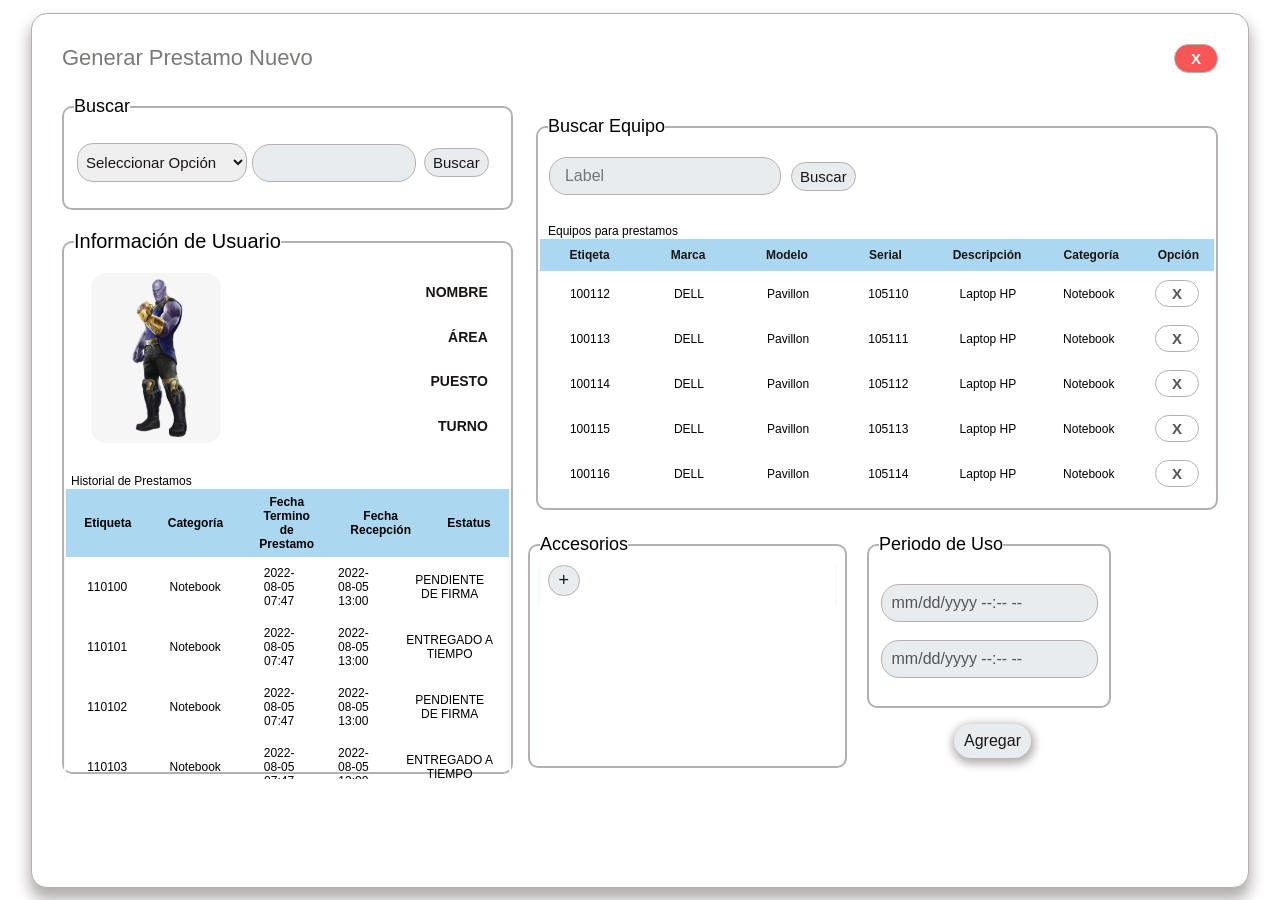
==== commit 6089cffd: "Correcion Movil" ====
--- a/index.html
+++ b/index.html
@@ -102,6 +102,20 @@
                                             <td>2022-08-05 13:00</td>
                                             <td>ENTREGADO A TIEMPO</td>
                                         </tr>
+                                        <tr>
+                                            <td>110104</td>
+                                            <td>Notebook</td>
+                                            <td>2022-08-05 07:47</td>
+                                            <td>2022-08-05 13:00</td>
+                                            <td>ENTREGADO A TIEMPO</td>
+                                        </tr>
+                                        <tr>
+                                            <td>110104</td>
+                                            <td>Notebook</td>
+                                            <td>2022-08-05 07:47</td>
+                                            <td>2022-08-05 13:00</td>
+                                            <td>ENTREGADO A TIEMPO</td>
+                                        </tr>
                                     </tbody>
                                 </table>
                             </div>
@@ -188,6 +202,15 @@
                                             <td>Notebook</td>
                                             <td><button class="btn-quitar">X</button></td>
                                         </tr> 
+                                        <tr>
+                                            <td>100117</td>
+                                            <td>DELL</td>
+                                            <td>Pavillon</td>
+                                            <td>105115</td>
+                                            <td>Laptop HP</td>
+                                            <td>Notebook</td>
+                                            <td><button class="btn-quitar">X</button></td>
+                                        </tr> 
                                         
                                         
                                     </tbody>
@@ -209,7 +232,7 @@
                                     <tbody id="tbody-acc">
                                         <tr id="tr-gpn-1">
                                             <td id="td-col-1-1"></td>
-                                            <td id="td-col-2-1"><button class="btn-acces" id="add-gpn-1" onclick="agregarAcc(this)">+</button></td>
+                                            <td id="td-col-2-1"><button disabled class="btn-acces" id="add-gpn-1" onclick="agregarAcc(this)">+</button></td>
                                         </tr>
                                     </tbody>
                                 </table>
@@ -232,7 +255,7 @@
                         </div>
 
                         <div class="agregar-prestamo">
-                            <button id="btn-agregar-gpn" title="Agregar prestamo">Agregar</button>
+                            <button disabled id="btn-agregar-gpn" title="Agregar prestamo">Agregar</button>
                         </div>  
 
                     </div>
--- a/css/prestamosPrueba.css
+++ b/css/prestamosPrueba.css
@@ -317,7 +317,7 @@
     color: #1a1515;
     background: transparent;
     border: 1px solid #b5b0b0;
-    padding: 9px 16px;
+    padding: 9px 15px;
     font-size: 16px;
 }
 
@@ -526,17 +526,12 @@
     padding: 4px 10px;
     text-decoration: none;
     transition: .4s;
-    cursor: pointer;
     font-size: 18px;
 }
 
 .btn-acces:hover{
     background-color: #6ebbe799;
-    border: 1px solid #fff;
-}
-
-.ml-btn{
-    margin-left: 5px;
+    cursor: pointer;
 }
 
 .periodos fieldset{
@@ -889,6 +884,12 @@
     .agregar-prestamo{
         top: 124px;
     }
+
+    .inp-add-acc{
+        width: 130px !important;
+        font-size: 13px;
+        padding: 7px 8px !important;
+    }
     
 }
 
@@ -934,7 +935,7 @@
 
     .search-gpn-be input{
         width: 130px;
-        padding: 7px 15px;
+        padding: 8px 15px;
         font-size: 14px;
     }
 
@@ -960,7 +961,7 @@
     }
 
     .search-gpn-be button{
-        padding: 4px 8px;
+        padding: 5px 8px;
         font-size: 14px;
     }
 
@@ -1057,13 +1058,13 @@
 
     /*Accesorios*/
     .inp-add-acc{
-        padding: 4px 2px;
-        width: 90px;
+        padding: 4px 6px !important;
+        width: 95px !important;
         font-size: 11px;
     }
 
     .inp-add-acc::placeholder{
-        font-size: 11px;
+        font-size: 10px;
     }
 
     .btn-acces{
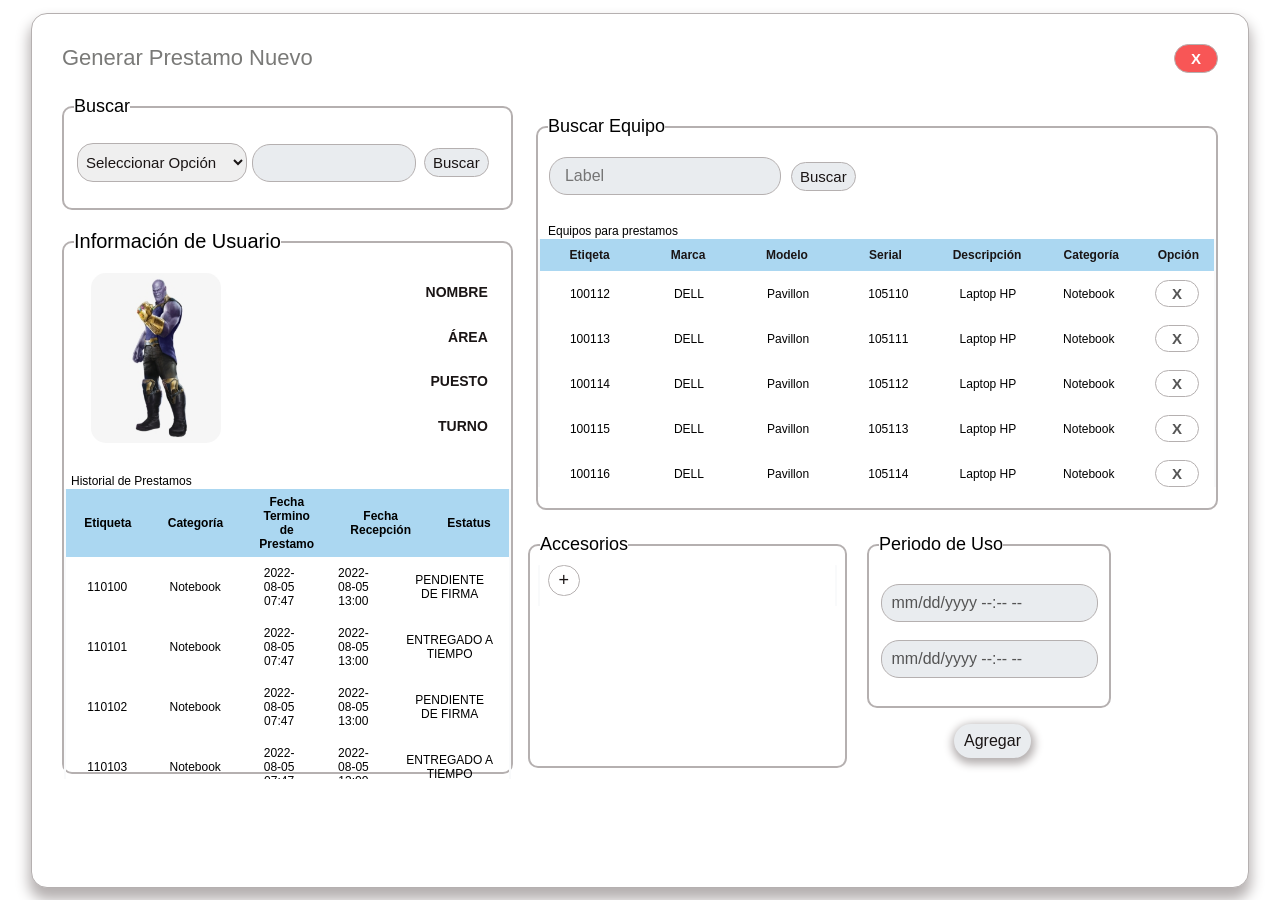
==== commit 3042945b: "Correcion Movil 2" ====
--- a/index.html
+++ b/index.html
@@ -232,7 +232,7 @@
                                     <tbody id="tbody-acc">
                                         <tr id="tr-gpn-1">
                                             <td id="td-col-1-1"></td>
-                                            <td id="td-col-2-1"><button disabled class="btn-acces" id="add-gpn-1" onclick="agregarAcc(this)">+</button></td>
+                                            <td id="td-col-2-1"><button class="btn-acces" id="add-gpn-1" onclick="agregarAcc(this)">+</button></td>
                                         </tr>
                                     </tbody>
                                 </table>
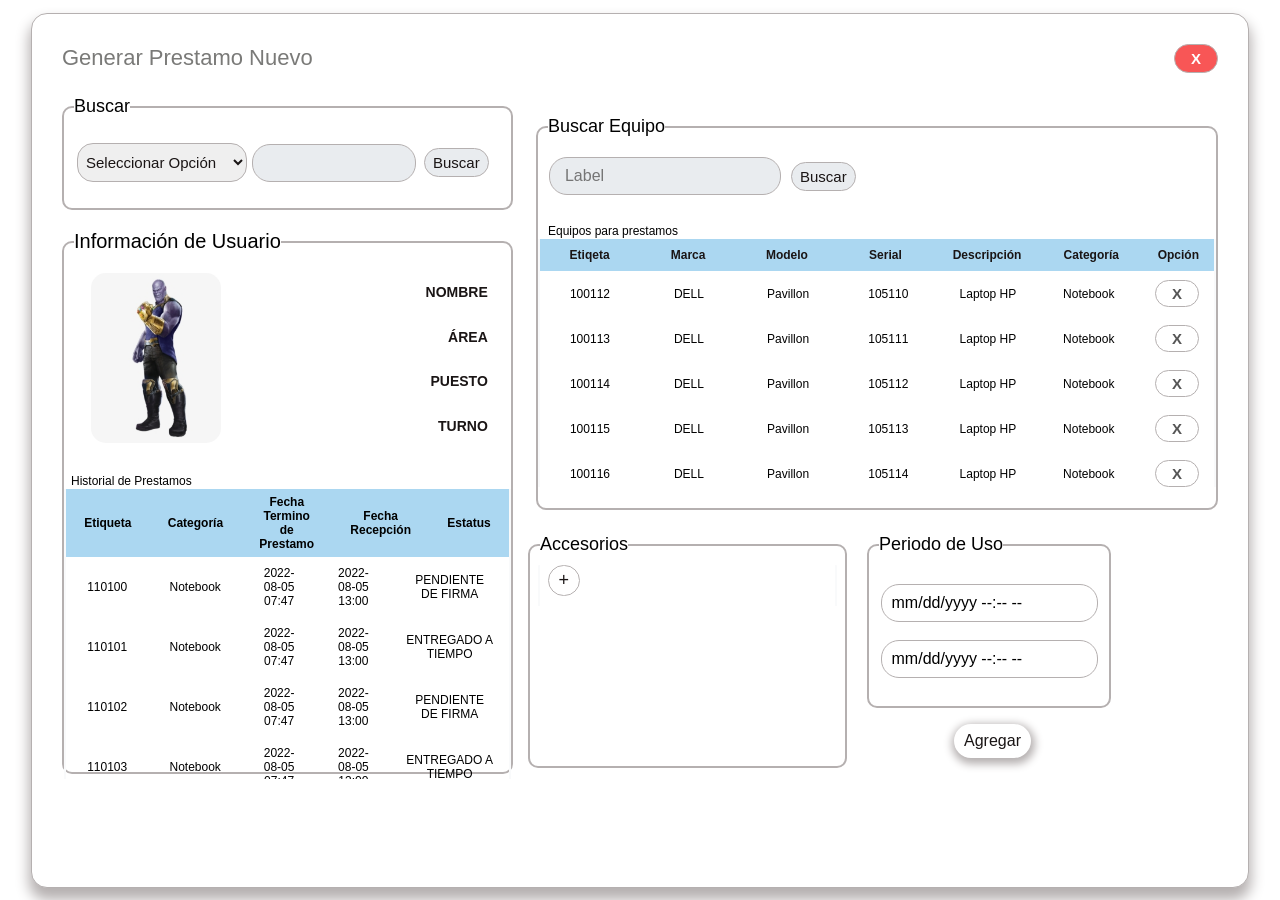
==== commit c7a7064a: "Correcion Movil script" ====
--- a/index.html
+++ b/index.html
@@ -246,8 +246,8 @@
                                 <legend>Periodo de Uso</legend>
 
                                 <div class="fechas-prestamos">
-                                    <input disabled id="inicio-gpn-pu" type="text" title="Fecha Inicio" value="mm/dd/yyyy --:-- --" required>
-                                    <input disabled id="final-gpn-pu" type="text" class="mt-acces" title="Fecha Final" value="mm/dd/yyyy --:-- --" required>
+                                    <input id="inicio-gpn-pu" type="text" title="Fecha Inicio" value="mm/dd/yyyy --:-- --" required>
+                                    <input id="final-gpn-pu" type="text" class="mt-acces" title="Fecha Final" value="mm/dd/yyyy --:-- --" required>
                                 </div>
                                 
                             </fieldset>  
@@ -255,7 +255,7 @@
                         </div>
 
                         <div class="agregar-prestamo">
-                            <button disabled id="btn-agregar-gpn" title="Agregar prestamo">Agregar</button>
+                            <button id="btn-agregar-gpn" title="Agregar prestamo">Agregar</button>
                         </div>  
 
                     </div>
